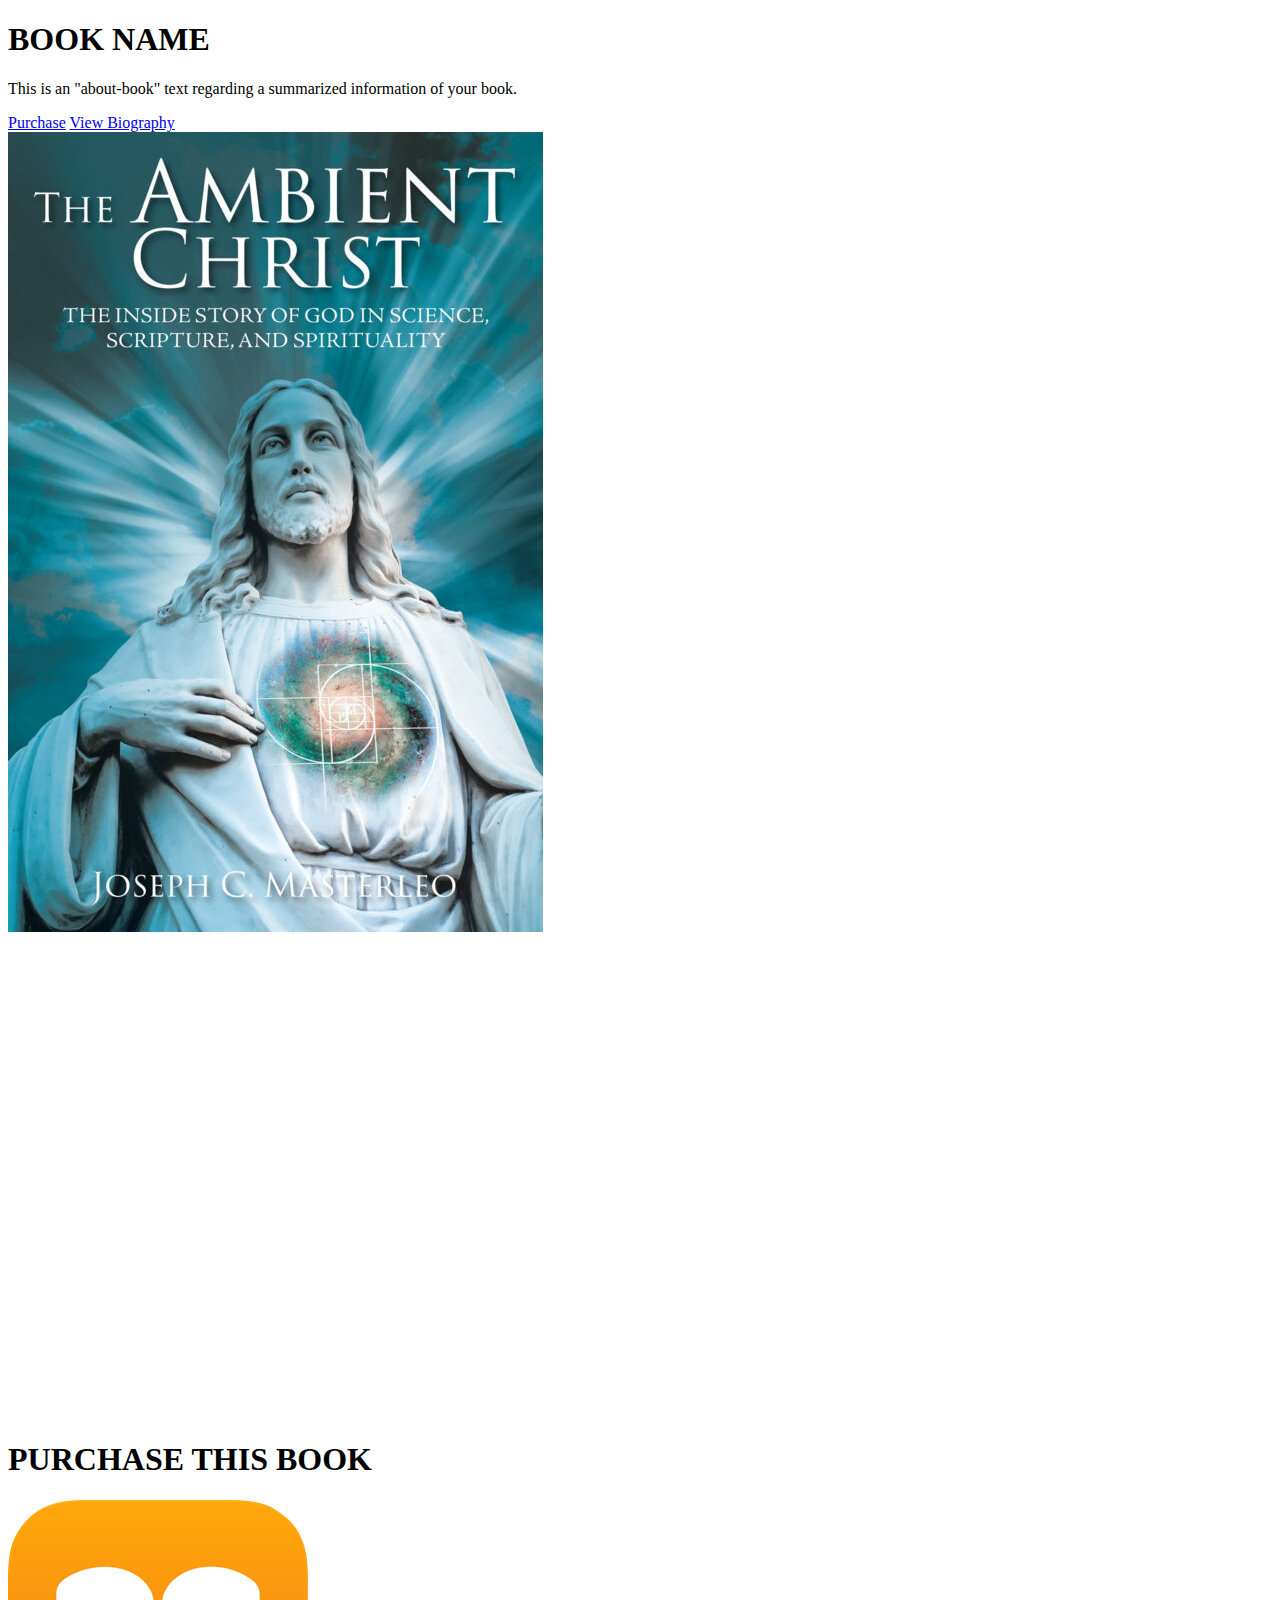
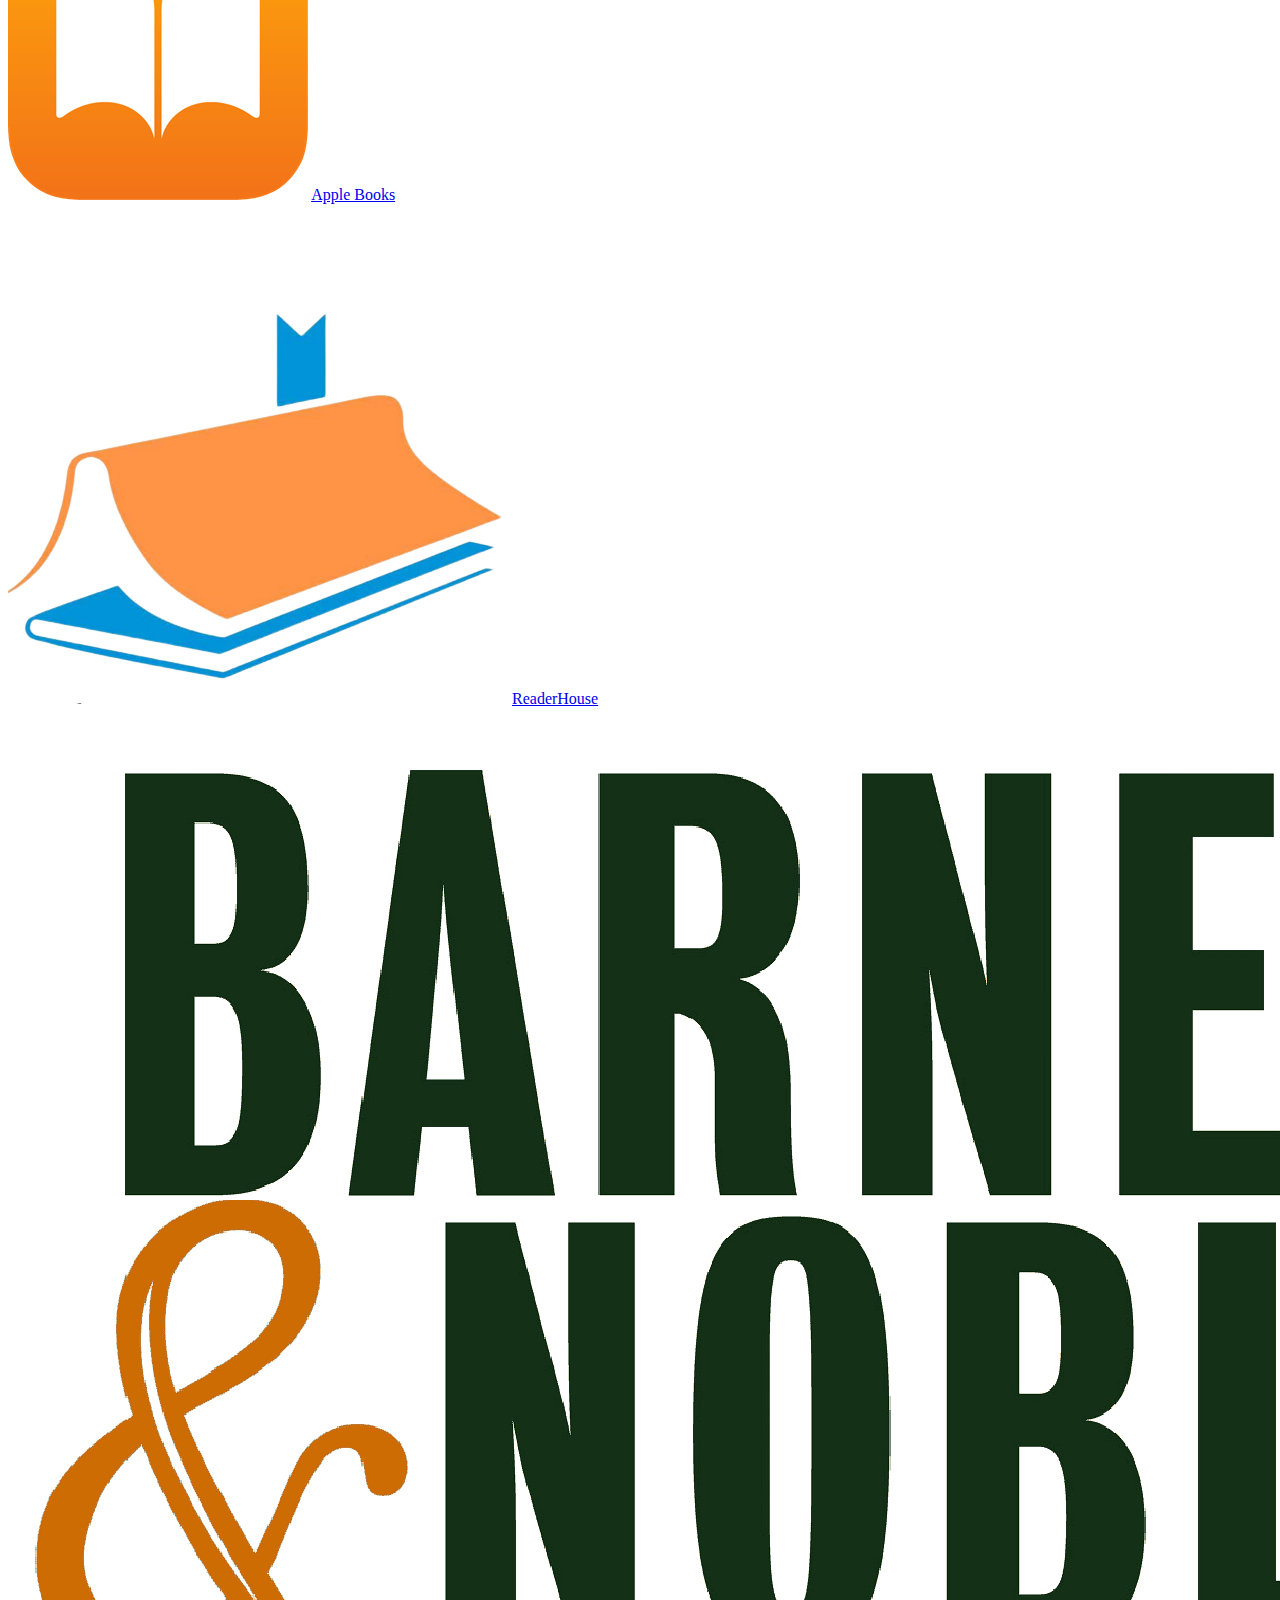
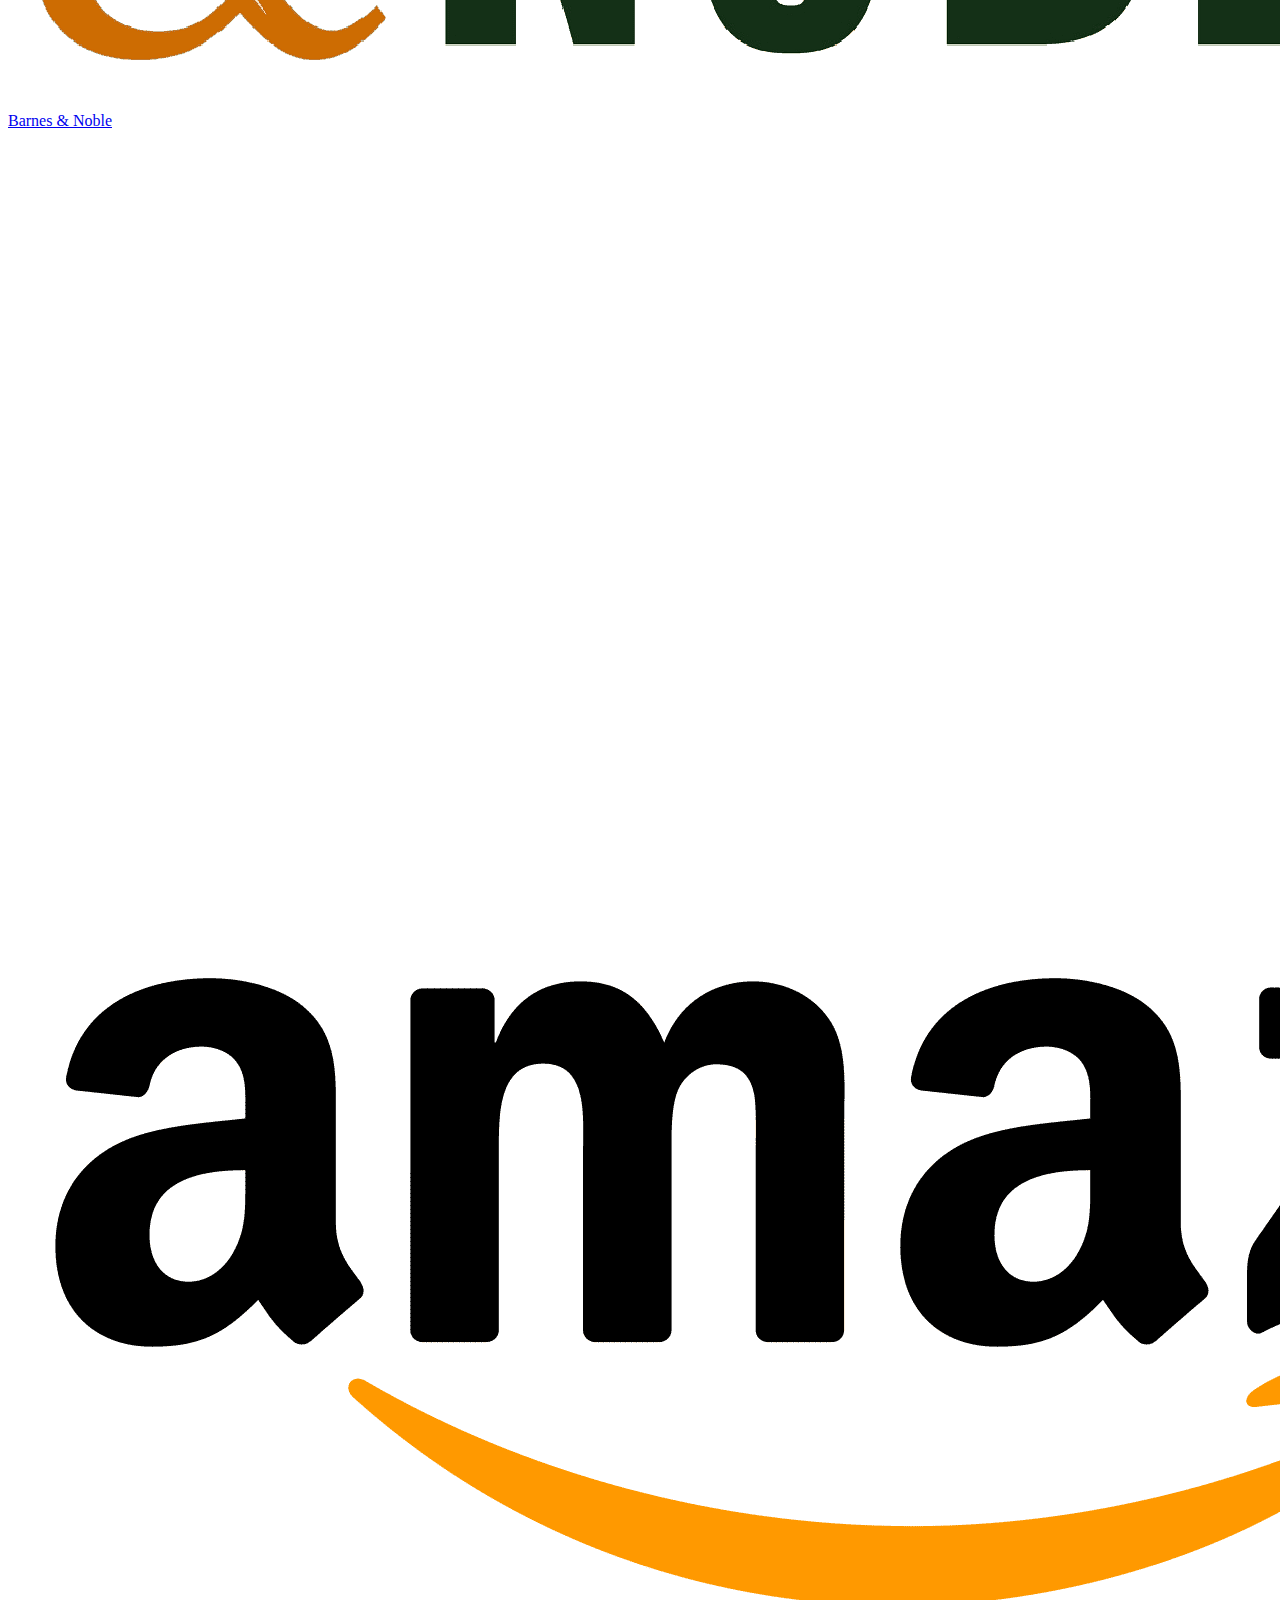
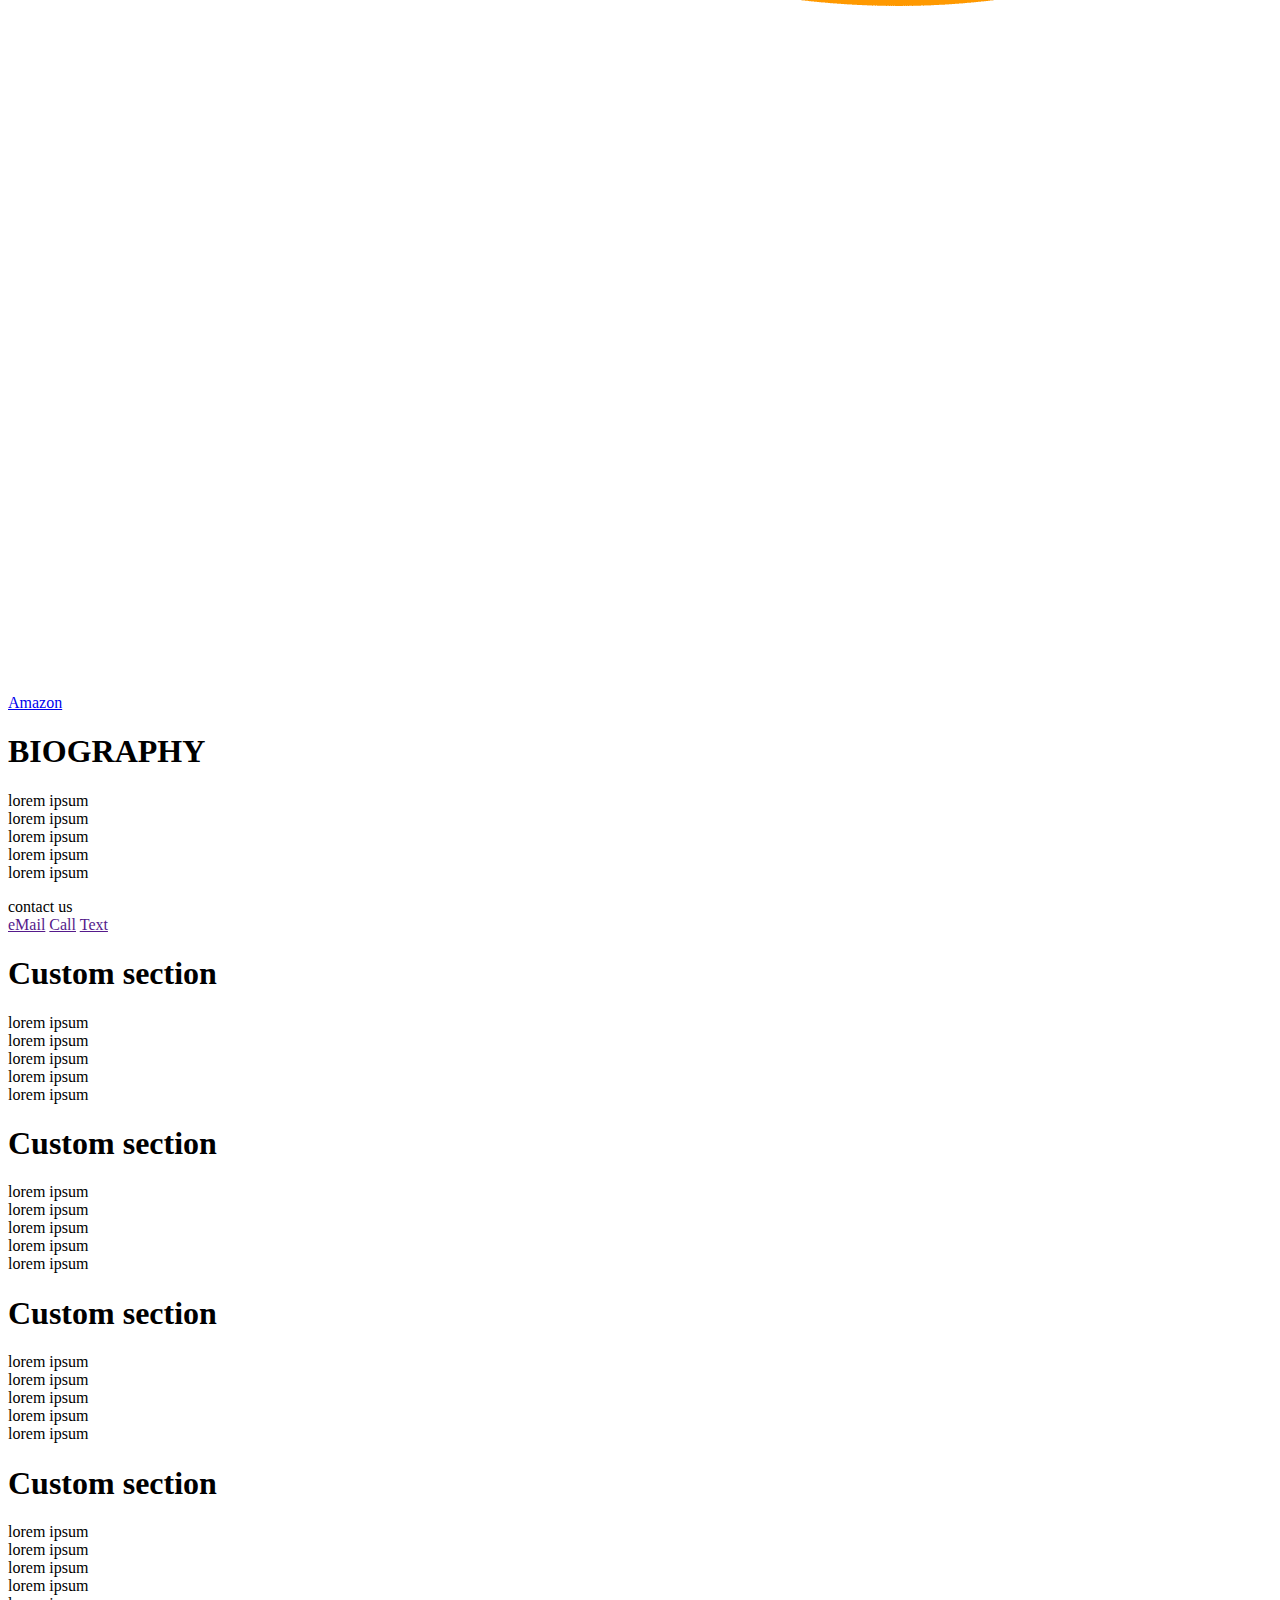
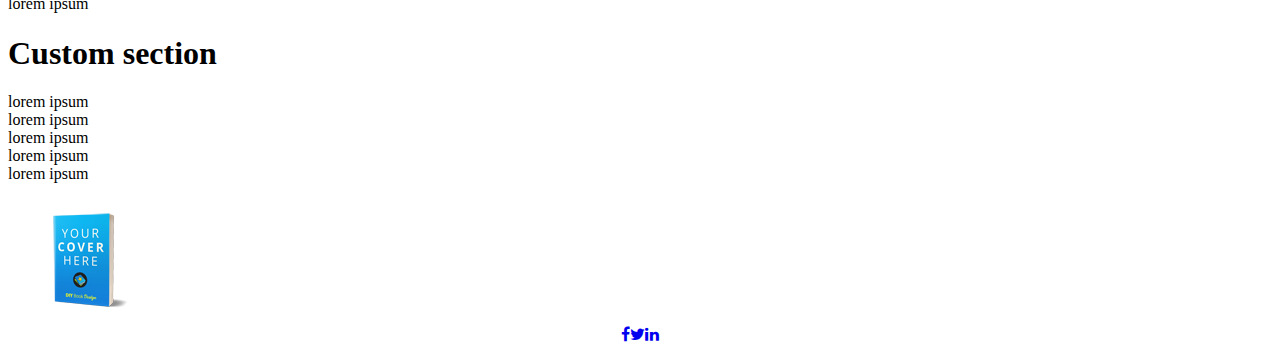
==== index.html @ dbe7cacd "commit" ====
<!DOCTYPE html>
<html lang="en">
<head>
    <meta charset="UTF-8">
    <meta name="viewport" content="width=device-width, initial-scale=1.0">
    <title>TEMPLATE 4</title>
    <meta name="HandheldFriendly" content="true"/>
    <meta name="MobileOptimized" content="320"/>

    <meta name="description"
    content="about">

    <link rel="apple-touch-icon" sizes="180x180" href="public/icons/apple-touch-icon.png">
    <link rel="apple-touch-startup-image" href="public/img/white-banner.png">
    <link rel="icon" type="image/png" sizes="32x32" href="public/icons/favicon-32x32.png">
    <link rel="icon" type="image/png" sizes="16x16" href="public/icons/favicon-16x16.png">
    <link rel="manifest" href="public/icons/site.webmanifest">
    <link rel="shortcut icon" href="public/icons/favicon.ico">
    <meta name="msapplication-TileColor" content="#da532c">
    <meta name="msapplication-config" content="public/icons/browserconfig.xml">
    <meta name="theme-color" content="#ffffff">
    
    <script type="text/javascript" src="https://cdnjs.cloudflare.com/ajax/libs/jquery/3.1.0/jquery.min.js"></script>
    <link rel="stylesheet" href="https://cdn.jsdelivr.net/npm/swiper@9/swiper-bundle.min.css" />
    <link href="public/css/bootstrap.min.css" rel="stylesheet">
    <link rel="stylesheet" href="https://cdnjs.cloudflare.com/ajax/libs/font-awesome/4.7.0/css/font-awesome.min.css">
    <link rel="stylesheet" href="public/css/styles.css">
</head>
<body>
    <header>
        <div class="about-book">
            <h1>BOOK NAME</h1>
            <p>This is an "about-book" text regarding a summarized information of your book.</p>
            <div class="header-links">
                <a href="#purchase" class="header-link">Purchase</a>
                <a href="#biography" class="header-link">View Biography</a>
            </div>
        </div>
        <img src="public/img/2D-Book.png" alt="3D Book Image">
    </header>
    <div class="video-section">
        <iframe width="1351" height="480" src="https://www.youtube.com/embed/hztMZEZM7vQ" title="Trailer" frameborder="0" allow="accelerometer; autoplay; clipboard-write; encrypted-media; gyroscope; picture-in-picture; web-share" allowfullscreen></iframe>
    </div>
    <div class="purchase-section" id="purchase">
        <h1>PURCHASE THIS BOOK</h1>
        <div class="purchase-methods">
            <div class="method">
                <img src="public/img/apple-books-app-icon.png" alt="">
                <a href="https://books.apple.com/us/book/the-ambient-christ/id1567638759">Apple Books</a>
            </div>
            <div class="method">
                <img src="public/img/readerhouse-icon.png" alt="">
                <a href="https://readerhouse.com/product/the-ambient-christ/">ReaderHouse</a>
            </div>
            <div class="method">
                <img src="public/img/barnes-and-noble-icon.png" alt="">
                <a href="https://www.barnesandnoble.com/w/the-ambient-christ-joseph-c-masterleo/1144300253;jsessionid=6CC1BB3A624BE51998AE383E6BAFE084.prodny_store01-atgap15?ean=9781098042455">Barnes & Noble</a>
            </div>
            <div class="method">
                <img src="public/img/Amazon-Kindle-logo.png" alt="">
                <a href="https://www.amazon.com/Ambient-Christ-Science-Scripture-Spirituality-ebook/dp/B094YSSRW8/ref=mp_s_a_1_1?keywords=9781098042462&qid=1699734852&sr=8-1">Amazon</a>
            </div>
        </div>
    </div>
    <div class="custom-section" id="biography">
        <h1>BIOGRAPHY</h1>
        <p>
        lorem ipsum
        <br> lorem ipsum
        <br> lorem ipsum
        <br> lorem ipsum
        <br> lorem ipsum
        </p>
        <span>contact us</span>
        <div class="contact-buttons">
            <a href="" class="button">eMail</a>
            <a href="" class="button">Call</a>
            <a href="" class="button">Text</a>
        </div>
    </div>
    <div class="custom-section">
        <h1>Custom section</h1>
        <p>
        lorem ipsum
        <br> lorem ipsum
        <br> lorem ipsum
        <br> lorem ipsum
        <br> lorem ipsum
        </p>
    </div>
    <div class="custom-section">
        <h1>Custom section</h1>
        <p>
        lorem ipsum
        <br> lorem ipsum
        <br> lorem ipsum
        <br> lorem ipsum
        <br> lorem ipsum
        </p>
    </div>
    <div class="custom-section">
        <h1>Custom section</h1>
        <p>
        lorem ipsum
        <br> lorem ipsum
        <br> lorem ipsum
        <br> lorem ipsum
        <br> lorem ipsum
        </p>
    </div>
    <div class="custom-section">
        <h1>Custom section</h1>
        <p>
        lorem ipsum
        <br> lorem ipsum
        <br> lorem ipsum
        <br> lorem ipsum
        <br> lorem ipsum
        </p>
    </div>
    <div class="custom-section">
        <h1>Custom section</h1>
        <p>
        lorem ipsum
        <br> lorem ipsum
        <br> lorem ipsum
        <br> lorem ipsum
        <br> lorem ipsum
        </p>
    </div>
    <footer>
        <img src="public/img/3D-Book.png" alt="footer 3d book">
        <div style="text-align: center; display: flex; flex-wrap: wrap; align-items: center; justify-content: center; width: 100%;">
            <a href="facebook link" class="icon-button facebook" target=”_blank”><i class="fa fa-facebook"></i><span></span></a>
            <a href="twitter link" class="icon-button twitter" target=”_blank”><i class="fa fa-twitter"></i><span></span></a>
            <a href="linkedin link" class="icon-button facebook"><i class="fa fa-linkedin"></i><span></span></a>
        </div>
    </footer>
</body>
</html>
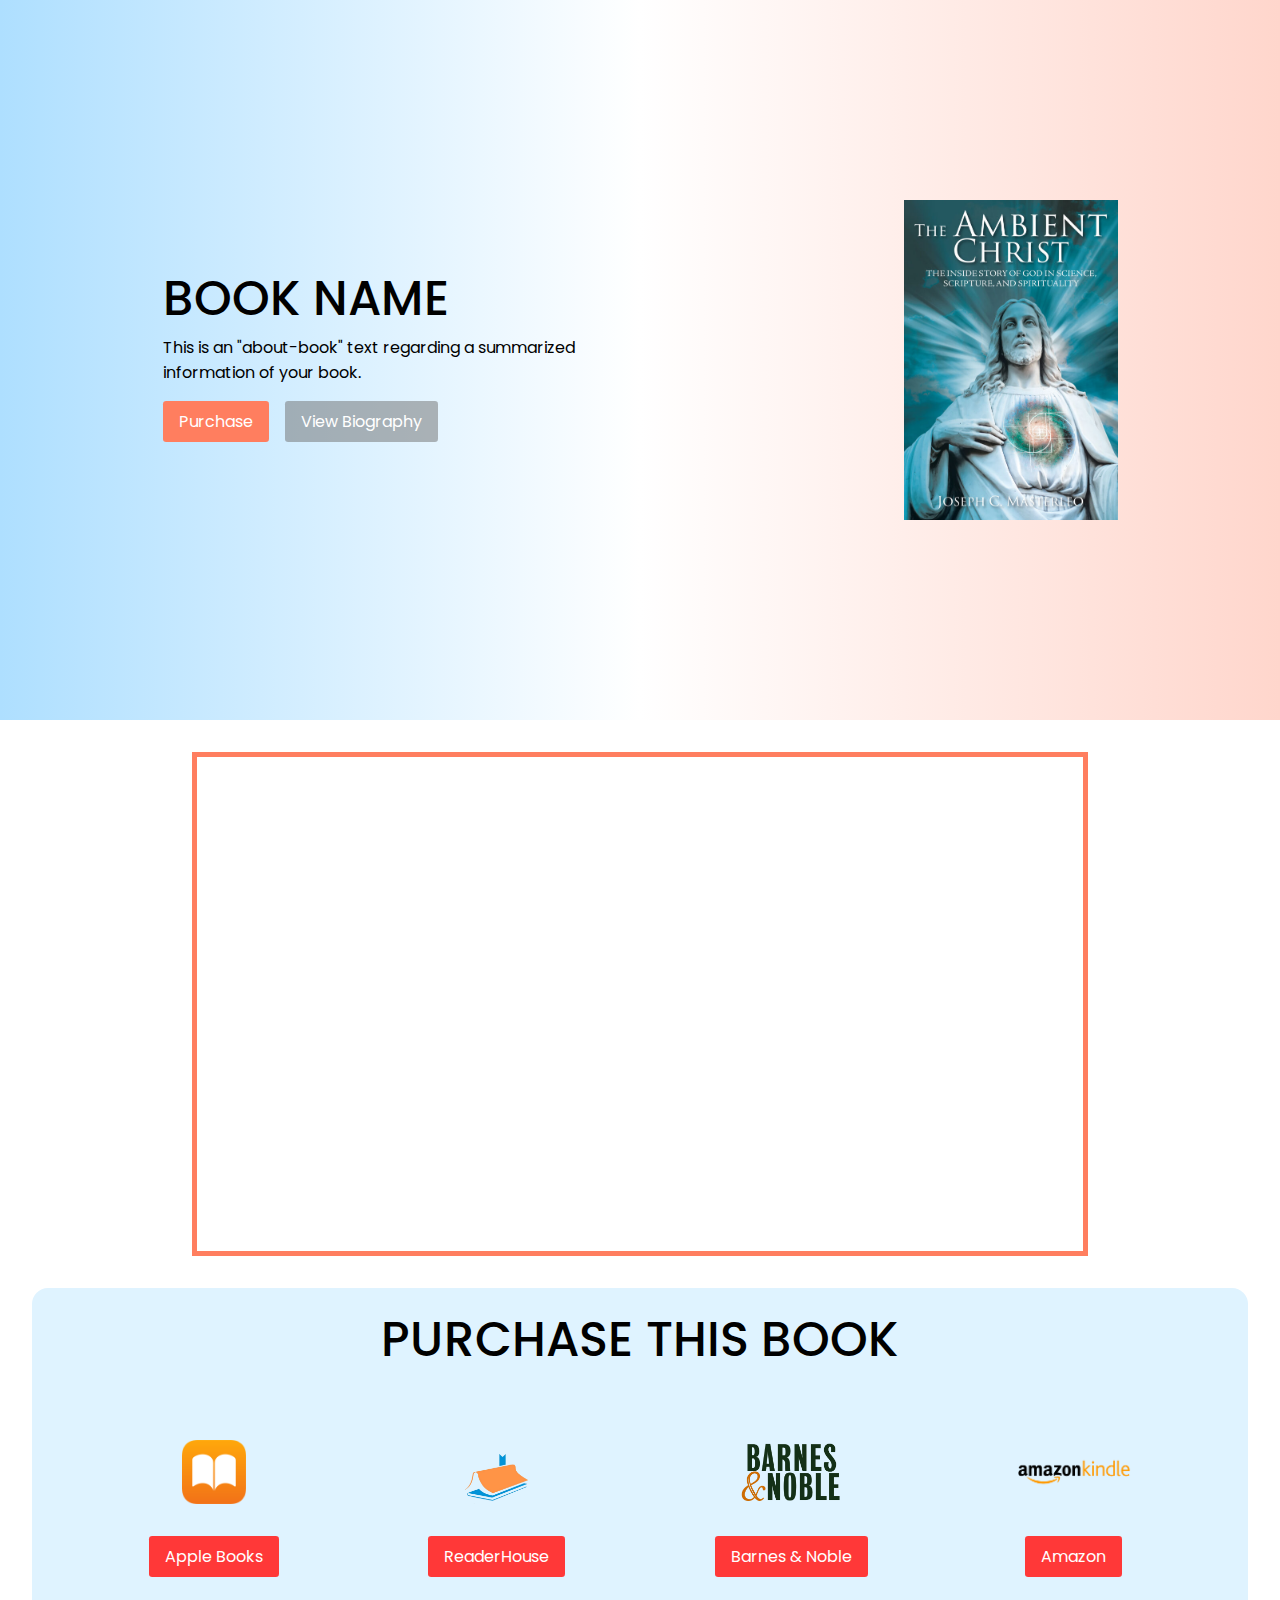
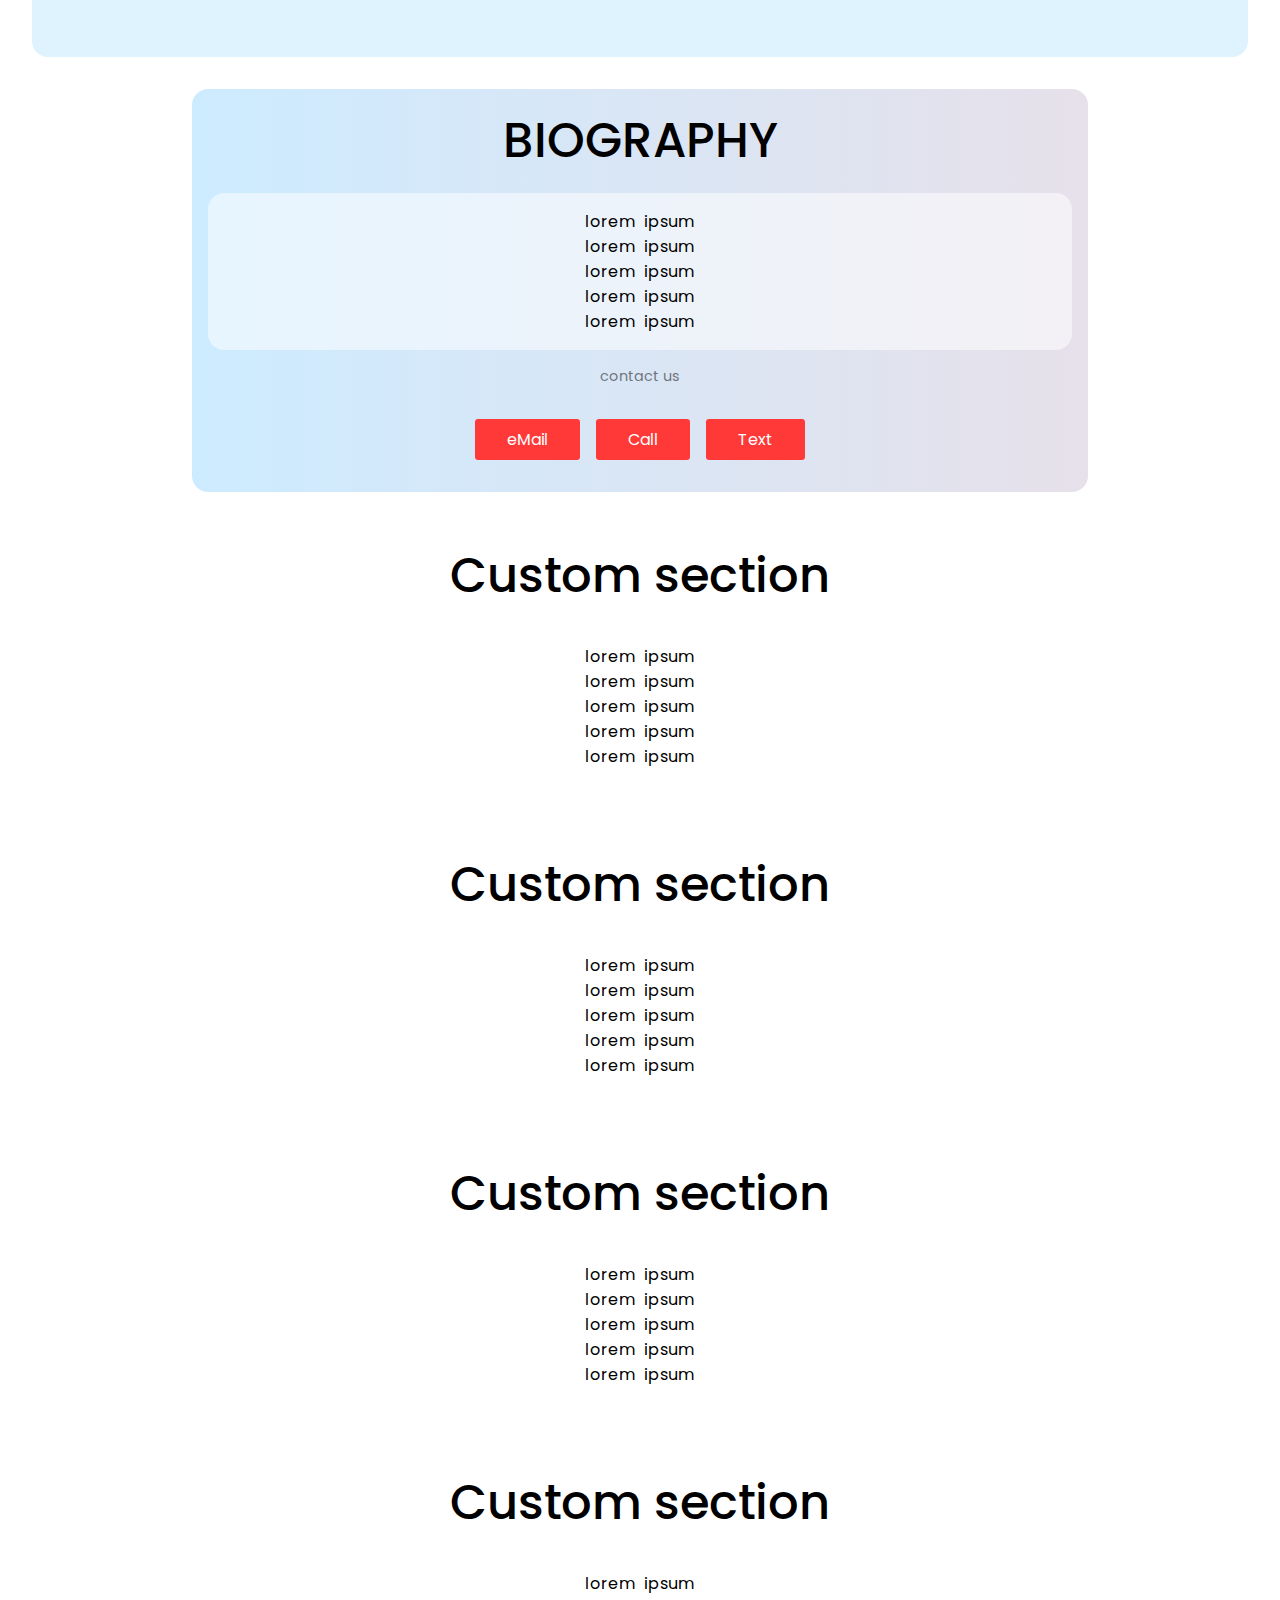
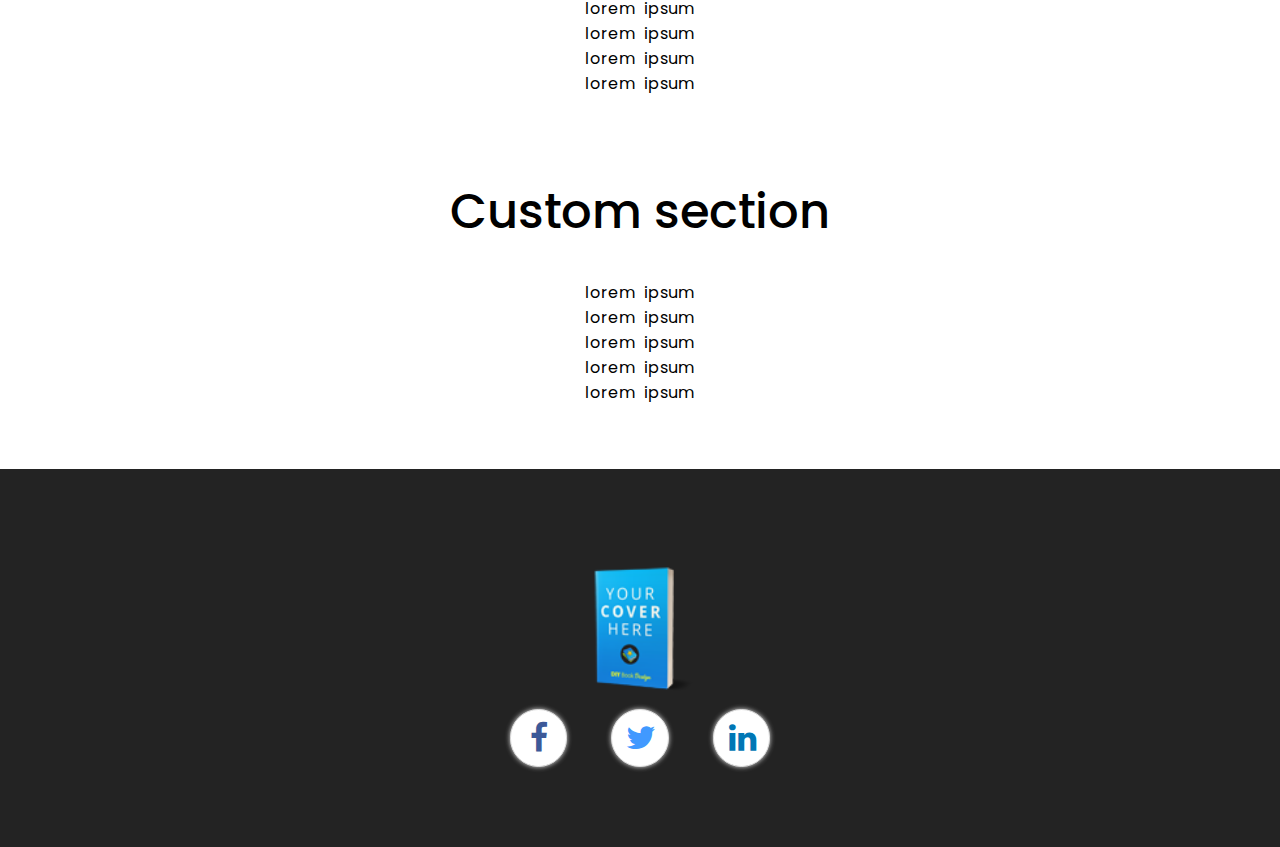
==== commit 1373727e: "Commit : changed linkedin button color" ====
--- a/index.html
+++ b/index.html
@@ -24,7 +24,7 @@
     <link rel="stylesheet" href="https://cdn.jsdelivr.net/npm/swiper@9/swiper-bundle.min.css" />
     <link href="public/css/bootstrap.min.css" rel="stylesheet">
     <link rel="stylesheet" href="https://cdnjs.cloudflare.com/ajax/libs/font-awesome/4.7.0/css/font-awesome.min.css">
-    <link rel="stylesheet" href="public/css/styles.css">
+    <link rel="stylesheet" href="public/css/style.css">
 </head>
 <body>
     <header>
@@ -133,7 +133,7 @@
         <div style="text-align: center; display: flex; flex-wrap: wrap; align-items: center; justify-content: center; width: 100%;">
             <a href="facebook link" class="icon-button facebook" target=”_blank”><i class="fa fa-facebook"></i><span></span></a>
             <a href="twitter link" class="icon-button twitter" target=”_blank”><i class="fa fa-twitter"></i><span></span></a>
-            <a href="linkedin link" class="icon-button facebook"><i class="fa fa-linkedin"></i><span></span></a>
+            <a href="linkedin link" class="icon-button linkedin"><i class="fa fa-linkedin"></i><span></span></a>
         </div>
     </footer>
 </body>
--- a/public/css/style.css
+++ b/public/css/style.css
@@ -0,0 +1,346 @@
+@import url('https://fonts.googleapis.com/css2?family=Poppins:ital,wght@0,100;0,200;0,300;0,400;0,500;0,600;0,700;0,800;0,900;1,100;1,200;1,300;1,400;1,500;1,600;1,700;1,800;1,900&display=swap');
+
+* {
+    margin: 0;
+    padding: 0;
+    box-sizing: border-box;
+    border: 0;
+}
+
+html {
+    scroll-behavior: smooth;
+}
+
+body {
+    font-family: 'Poppins', sans-serif;
+    width: 100%;
+}
+h1 {
+    font-weight: 500;
+    font-size: 36pt;
+    text-align: center;
+}
+
+a {
+    text-decoration: none;
+    color: black;
+}
+
+/* header */
+
+header {
+    background: linear-gradient(to right, #aedfff, white, #ffd6cc);
+    min-height: 80vh;
+    display: flex;
+    justify-content: space-around;
+    align-items: center;
+    flex-wrap: wrap-reverse;
+    border-bottom: var(--main-color) 2px solid;
+    padding: 24pt;
+    overflow-x: hidden !important;
+}
+
+header h1 {
+    text-align: start;
+}
+
+header img {
+    height: 240.01pt;
+}
+
+header .about-book {
+    width: 360.01pt;
+}
+
+header .header-links {
+    display: flex;
+    flex-wrap: wrap;
+    gap: 12pt;
+    padding: 12pt 0;
+}
+
+header .header-links a {
+    color: white;
+    padding: 6pt 12pt;
+    background-color:#6d6d6d80;
+    border-radius: 2.4pt;
+    transition: 0.1s;
+}
+
+header .header-links a:hover {
+    opacity: 90%;
+}
+
+header .header-links a:first-child {
+    background-color: #ff7e5f;
+}
+
+
+/* video section */
+
+.video-section {
+    position: relative;
+    padding-bottom: 39.375%;
+    width: 70%;
+    margin: 24pt auto;
+}
+
+iframe {
+    position: absolute;
+    top: 0;
+    left: 0;
+    width: 100%;
+    height: 100%;
+    border: #ff7e5f 5px solid;
+}
+
+/* purchase section */
+.purchase-section {
+    background-color: #dff3ff;
+    border-radius: 12pt;
+    width: 95%;
+    margin: auto;
+    display: flex;
+    flex-direction: column;
+    align-items: center;
+    justify-content: center;
+    padding: 12pt;
+}
+
+.purchase-methods {
+    display: flex;
+    flex-wrap: wrap;
+    gap: 12pt;
+    width: 100%;
+    justify-content: space-evenly;
+    margin: 24pt 0;
+}
+
+.purchase-methods .method {
+    display: flex;
+    flex-direction: column;
+    gap: 24pt;
+    justify-content: end;
+    align-items: center;
+    padding: 24pt;
+    border-radius: 12pt;
+}
+
+.purchase-methods img {
+    height: 48pt;
+    object-fit: cover;
+}
+
+.purchase-methods a {
+    color: white;
+    padding: 6pt 12pt;
+    background-color:#ff3838;
+    border-radius: 2.4pt;
+    transition: 0.1s;
+}
+
+.purchase-methods a:hover {
+    opacity: 90%;
+}
+
+/* biography section */
+
+#biography {
+    background: linear-gradient(to right, #cdebff, #ffb8b894, #4681ffc2);
+	background-size: 400% 400%;
+	animation: gradient 10s ease infinite;
+}
+
+@keyframes gradient {
+    0% {
+        background-position: 0% 50%;
+    }
+    50% {
+        background-position: 100% 50%;
+    }
+    100% {
+        background-position: 0% 50%;
+    }
+}
+/* custom sections */
+
+.custom-section {
+    position: relative;
+    border-radius: 12pt;
+    text-align: center;
+    width: 70%;
+    margin: 24pt auto;
+    padding: 12pt;
+    display: flex;
+    flex-direction: column;
+    gap: 12pt;
+    color: #000000;
+    
+}
+
+
+
+.custom-section p {
+    background-color: #ffffff85;
+    padding: 12pt;
+    border-radius: 12pt;
+    word-spacing: 2.4pt;
+    letter-spacing: 0.6pt;
+    font-size: 12pt;
+}
+
+.custom-section span {
+    opacity: 50%;
+    font-size: 10.8pt;
+}
+
+.custom-section .contact-buttons {
+    display: flex;
+    flex-wrap: wrap;
+    gap: 12pt;
+    padding: 12pt 0;
+    justify-content: center;
+}
+
+.custom-section .contact-buttons a {
+    color: white;
+    padding: 6pt 24pt;
+    background-color:#ff3838;
+    border-radius: 2.4pt;
+    transition: 0.1s;
+}
+
+.custom-section .contact-buttons a:hover {
+    opacity: 90%;
+}
+
+/* footer */
+footer {
+    background-color: #000000dc;
+    color: white;
+    display: flex;
+    justify-content: space-around;
+    flex-wrap: wrap;
+    align-items: center;
+    padding: 60pt 12pt;
+    width: 100%;
+}
+footer img {
+    height: 120pt;
+}
+/* footer a {
+    color: white;
+    color: white;
+    padding: 6pt 24pt;
+    background-color:#000000d8;
+    border-radius: 2.4pt;
+    transition: 0.1s;
+}
+footer a:hover {
+    opacity: 90%;
+} */
+
+.icon-button {
+    background-color: white;
+    border-radius: 43.2pt;
+    cursor: pointer;
+    display: inline-block;
+    font-size: 24pt;
+    height: 43.2pt;
+    line-height: 43.2pt;
+    margin: 0 22px;
+    position: relative;
+    text-align: center;
+    -webkit-user-select: none;
+       -moz-user-select: none;
+        -ms-user-select: none;
+            user-select: none;
+    width: 43.2pt;
+    border: 1px solid #ddd;
+    box-shadow: 0px 0px 5px #ddd;
+}
+
+/* Circle */
+.icon-button span {
+    border-radius: 0;
+    display: block;
+    height: 0;
+    left: 50%;
+    margin: 0;
+    position: absolute;
+    top: 50%;
+    -webkit-transition: all 0.3s;
+       -moz-transition: all 0.3s;
+         -o-transition: all 0.3s;
+            transition: all 0.3s;
+    width: 0;
+}
+.icon-button:hover span {
+    width: 43.2pt;
+    height: 43.2pt;
+    border-radius: 43.2pt;
+    margin: -21.6pt;
+}
+.twitter span {
+    background-color: #4099ff;
+}
+.facebook span {
+    background-color: #3B5998;
+}
+.google-plus span {
+    background-color: #db5a3c;
+}
+.linkedin span {
+    background-color: #0077b5;
+}
+
+/* Icons */
+.icon-button i {
+    background: none;
+    color: white;
+    height: 43.2pt;
+    left: 0;
+    line-height: 43.2pt;
+    position: absolute;
+    top: 0;
+    -webkit-transition: all 0.1s;
+       -moz-transition: all 0.1s;
+         -o-transition: all 0.1s;
+            transition: all 0.1s;
+    width: 43.2pt;
+    z-index: 10;
+}
+.icon-button .fa-twitter {
+    color: #4199ff;
+}
+.icon-button .fa-facebook {
+    color: #3c5998;
+}
+.icon-button .icon-google-plus {
+    color: #db5a3c;
+}
+.icon-button .fa-linkedin {
+    color: #0077b5;
+}
+.icon-button:hover .fa-twitter,
+.icon-button:hover .fa-facebook,
+.icon-button:hover .fa-linkedin,
+.icon-button:hover .icon-google-plus {
+    color: white;
+}
+
+/* mobile compability */
+@media screen and (max-width: 977px) {
+    header {
+        text-align: center;
+    }
+    .header-links {
+        justify-content: center;
+    }
+    header h1 {
+        text-align: center;
+    }
+    .custom-section {
+        width: 95%;
+    }
+}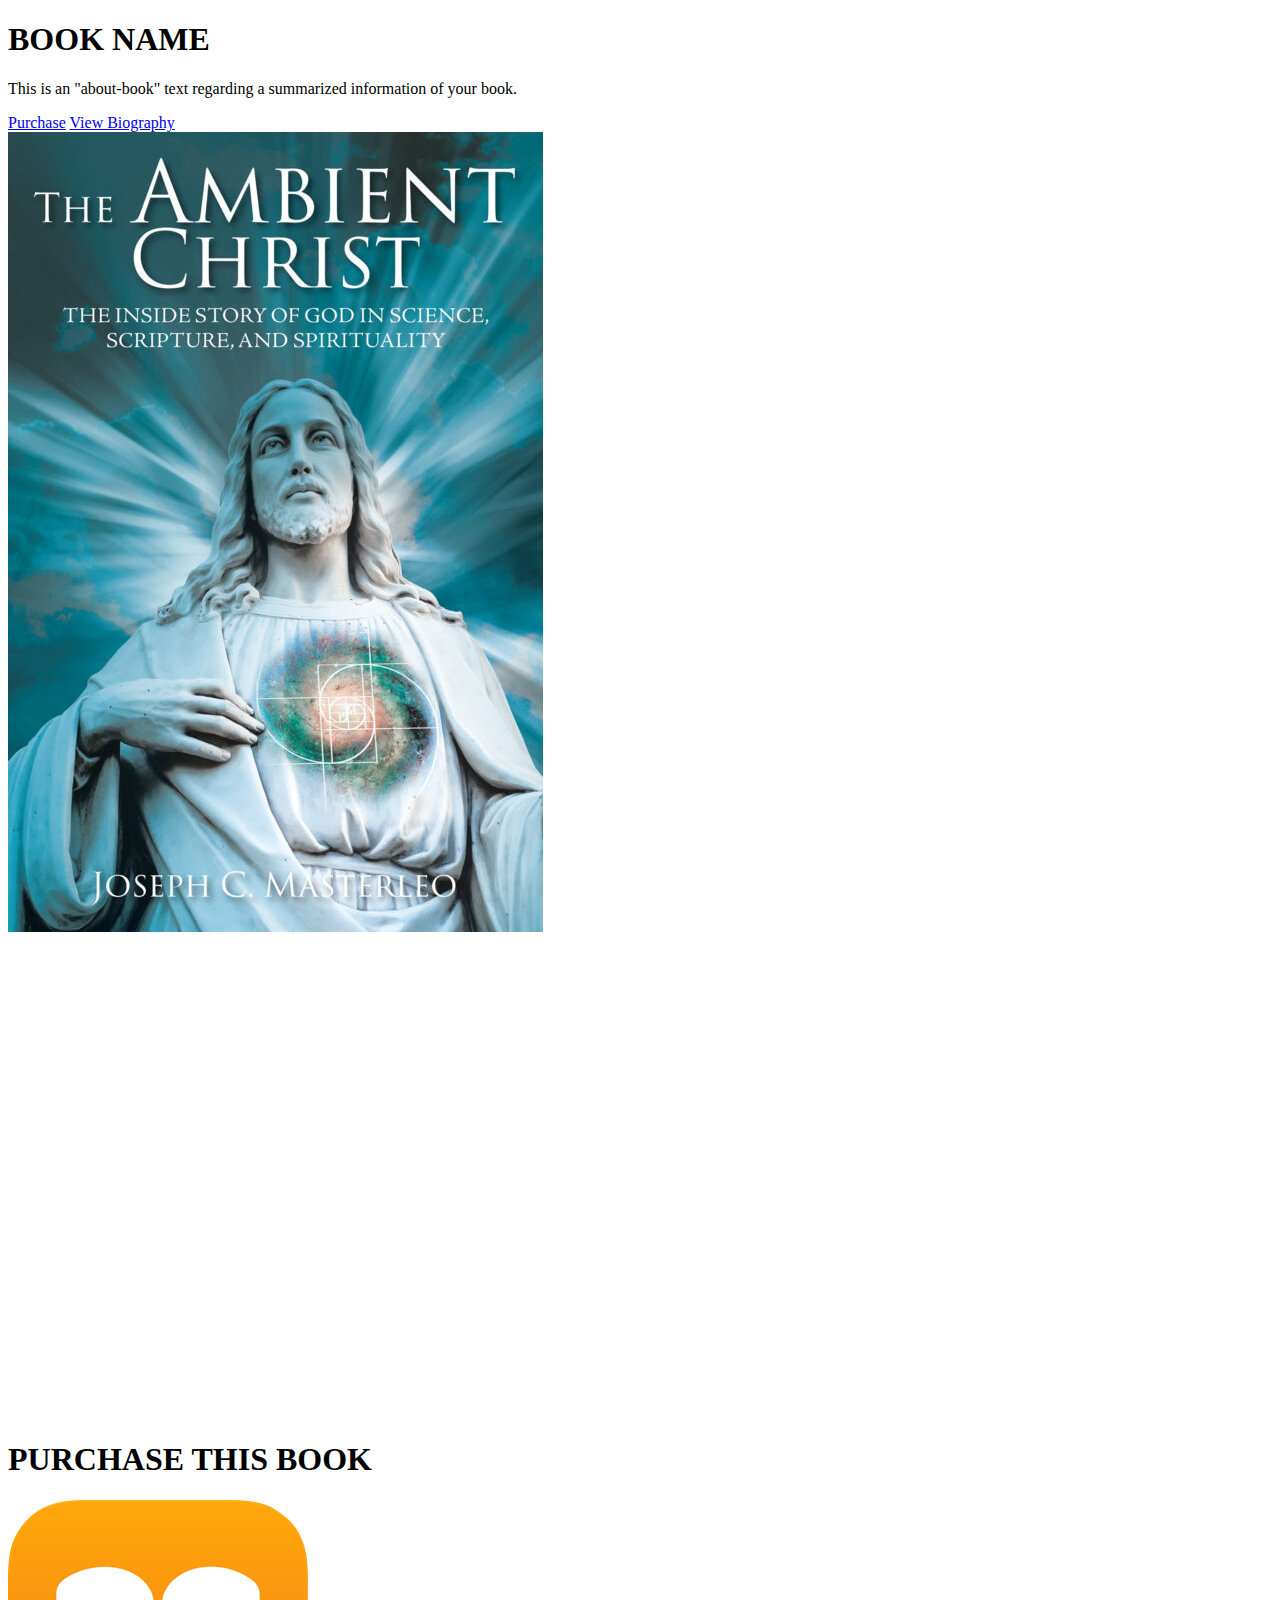
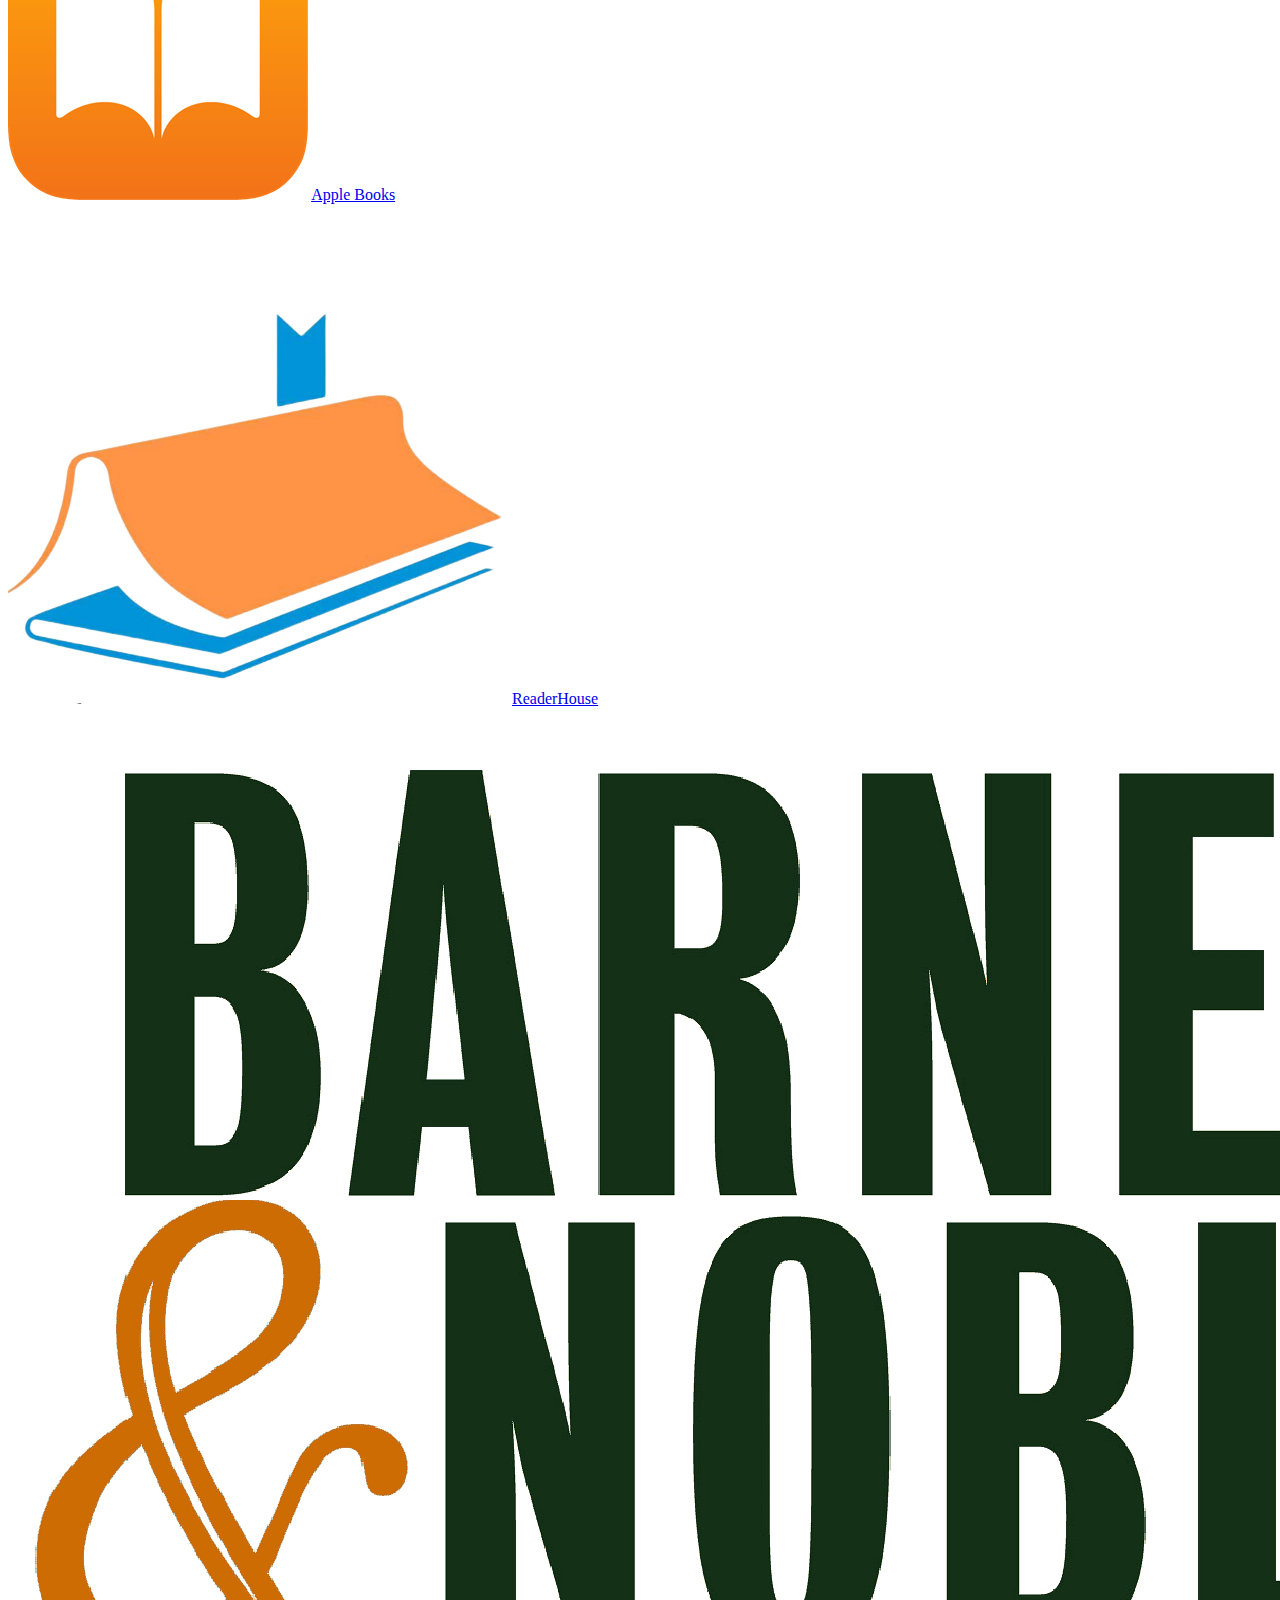
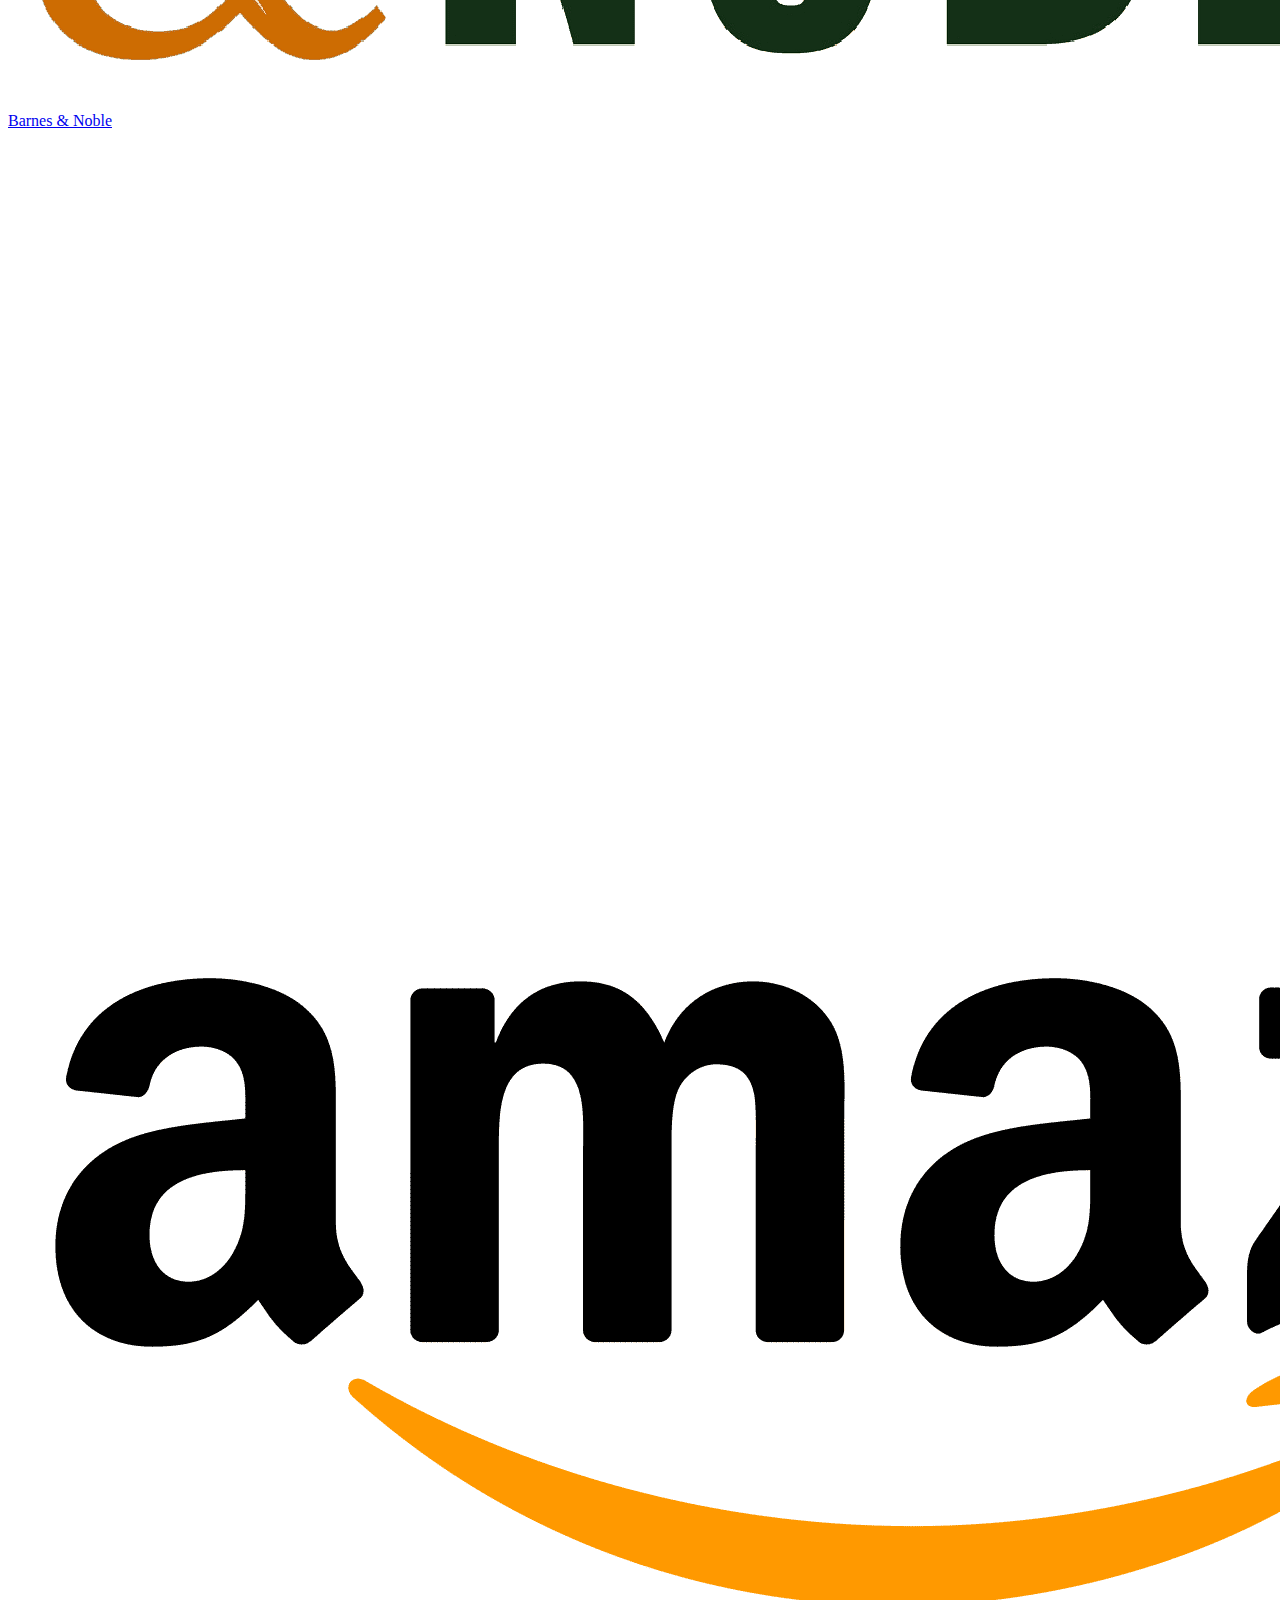
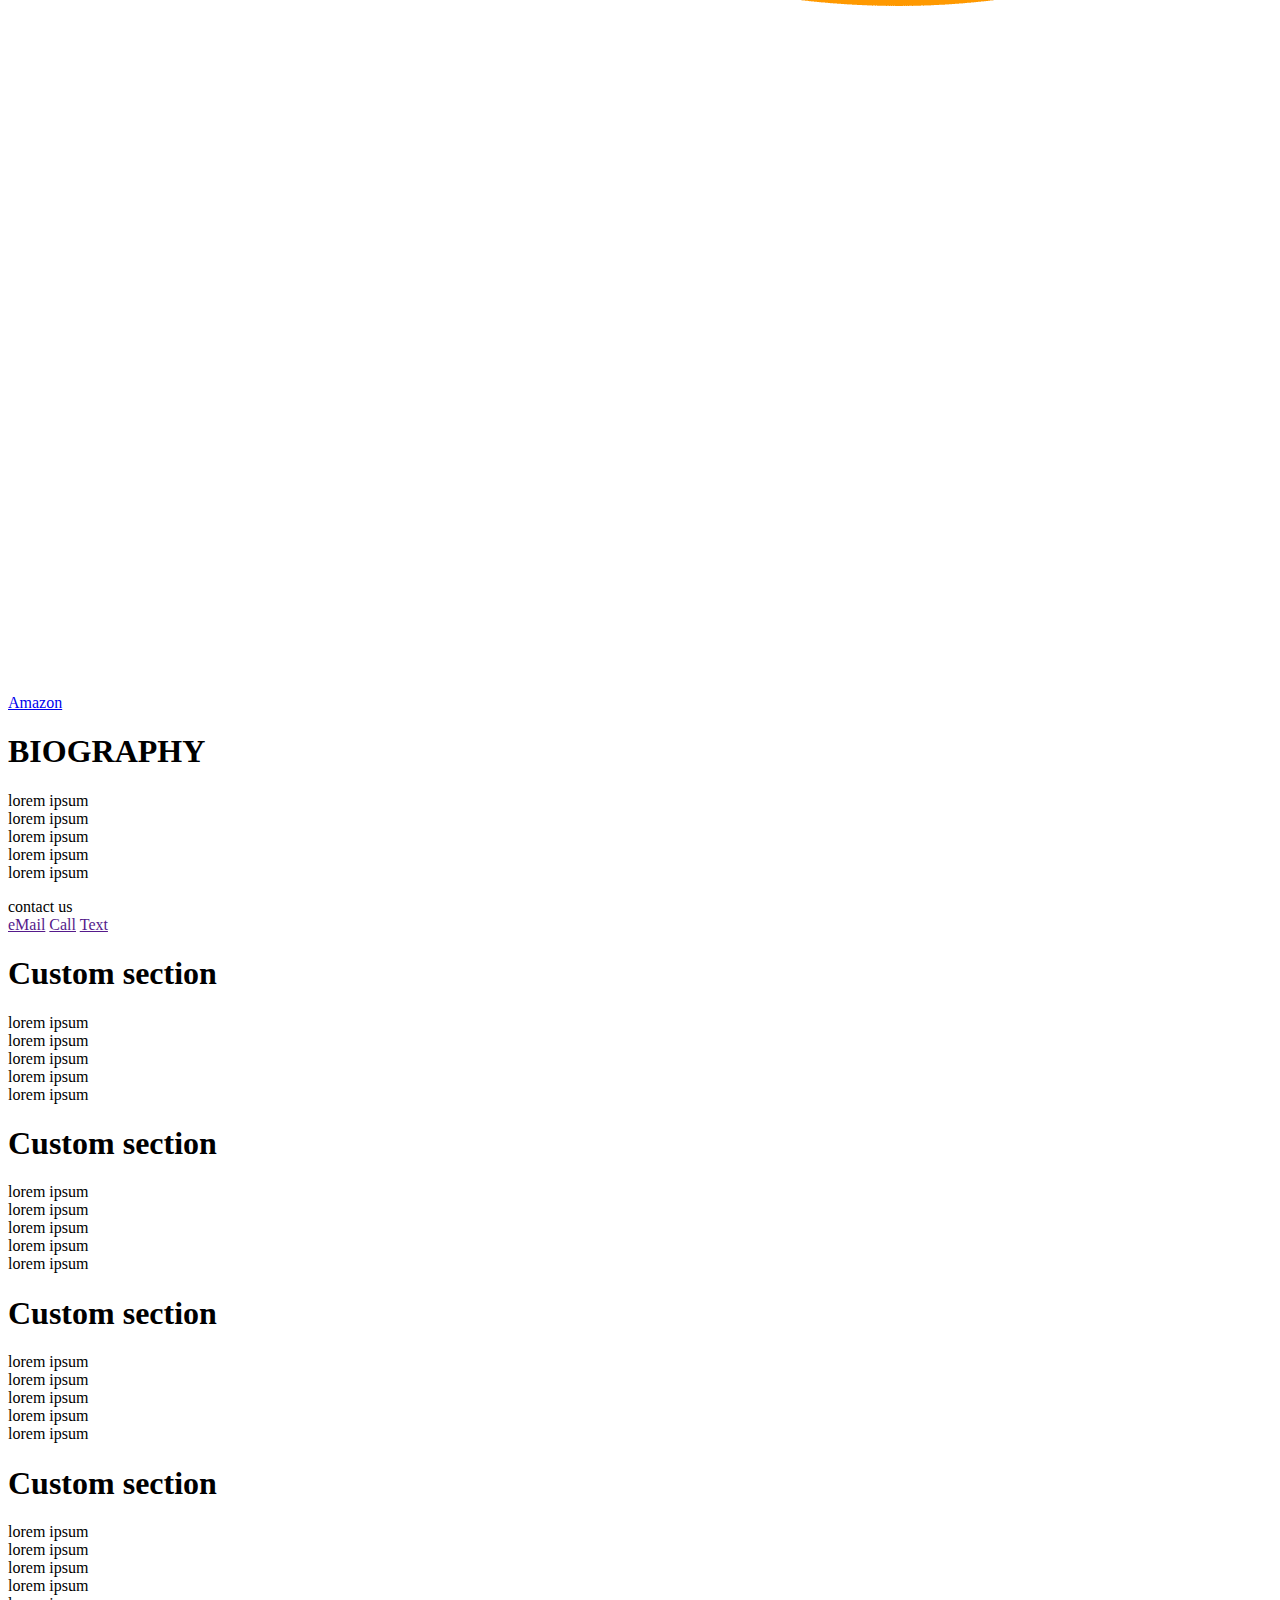
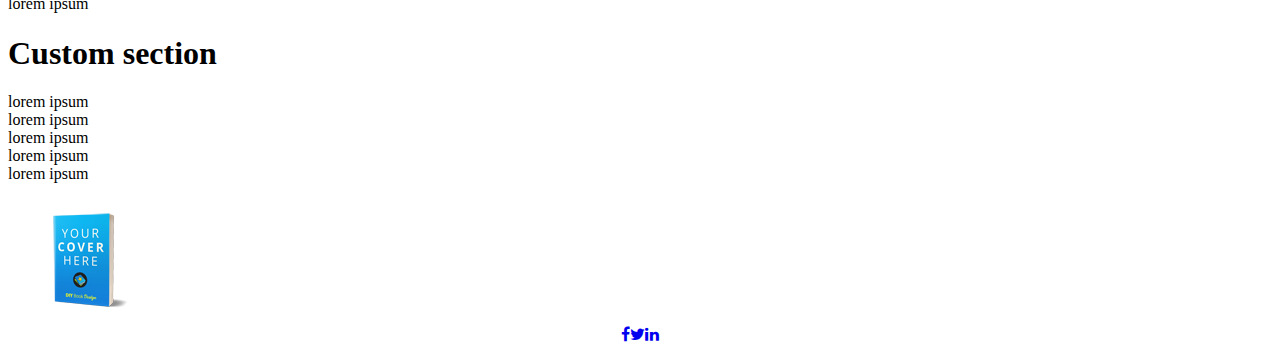
==== commit 375474ce: "Merge branch 'main' of https://github.com/chrismuha/website-template-4" ====
--- a/index.html
+++ b/index.html
@@ -24,7 +24,7 @@
     <link rel="stylesheet" href="https://cdn.jsdelivr.net/npm/swiper@9/swiper-bundle.min.css" />
     <link href="public/css/bootstrap.min.css" rel="stylesheet">
     <link rel="stylesheet" href="https://cdnjs.cloudflare.com/ajax/libs/font-awesome/4.7.0/css/font-awesome.min.css">
-    <link rel="stylesheet" href="public/css/style.css">
+    <link rel="stylesheet" href="public/css/styles.css">
 </head>
 <body>
     <header>
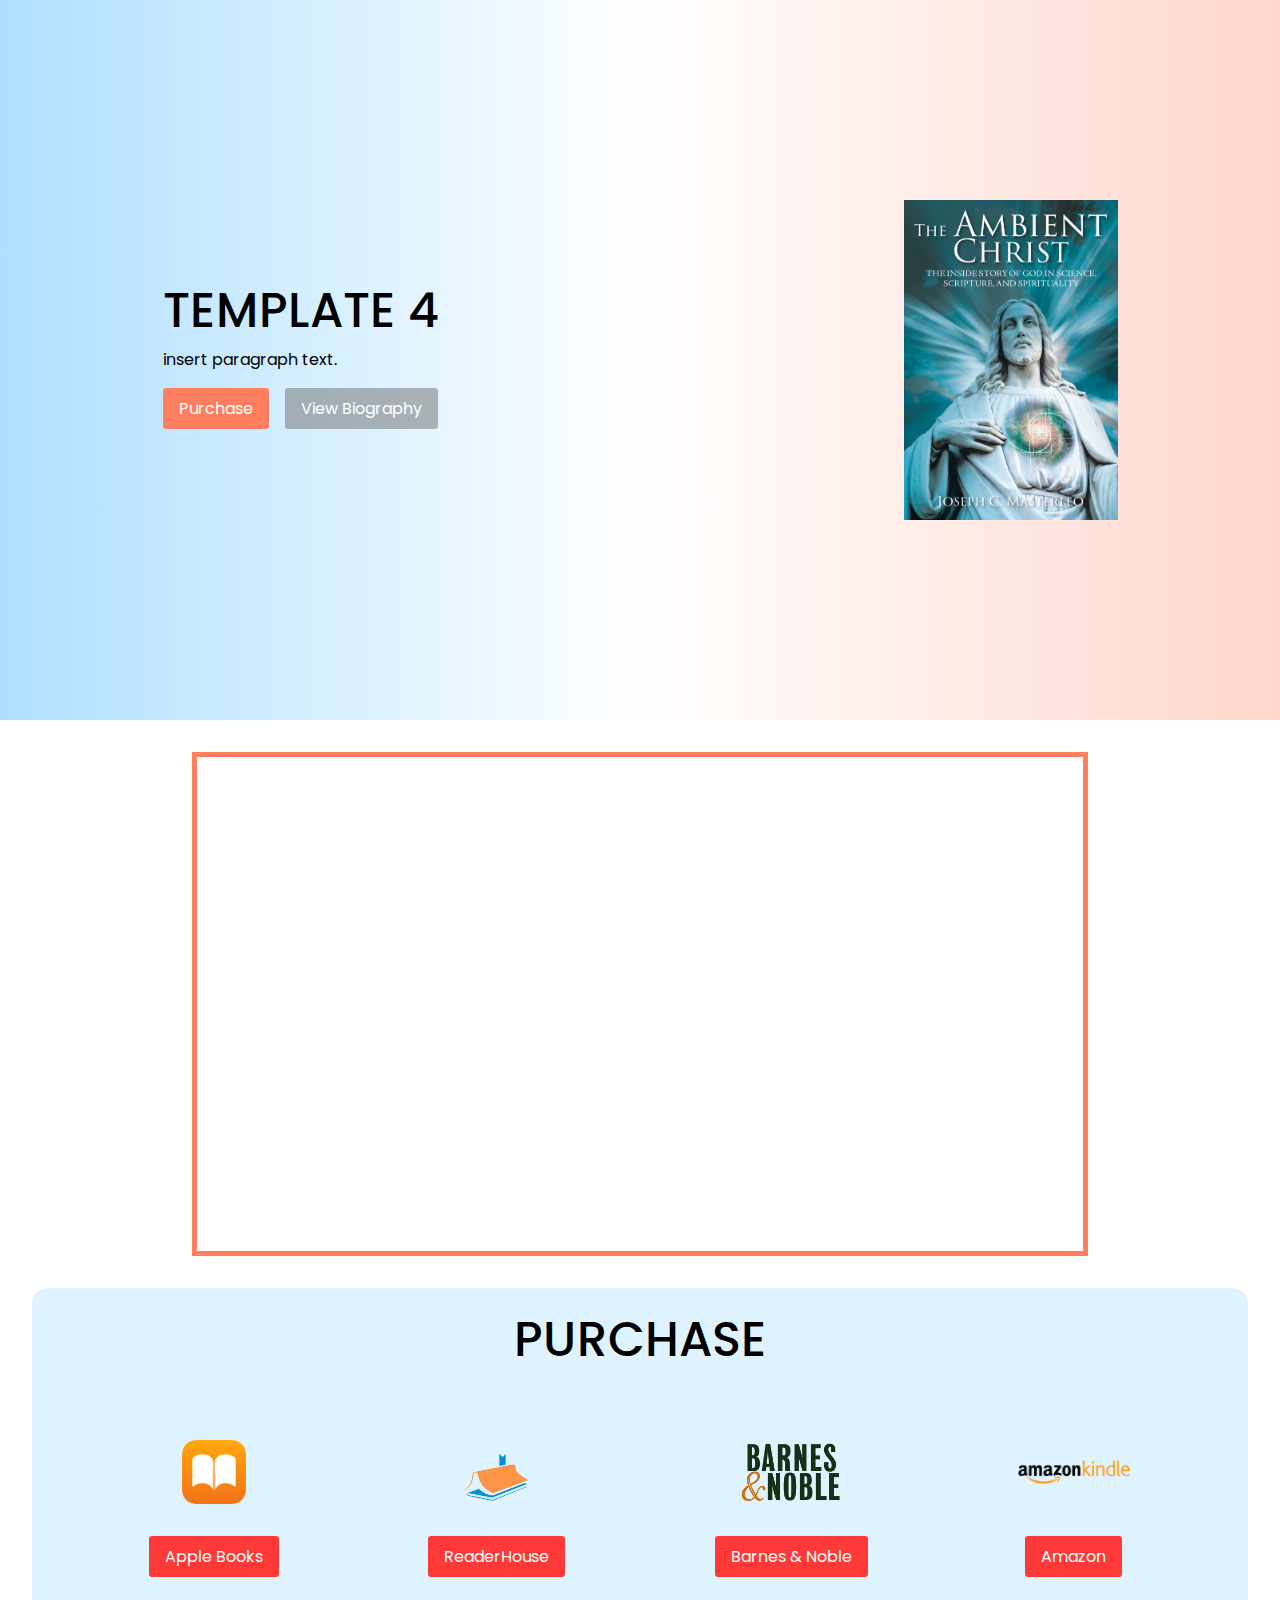
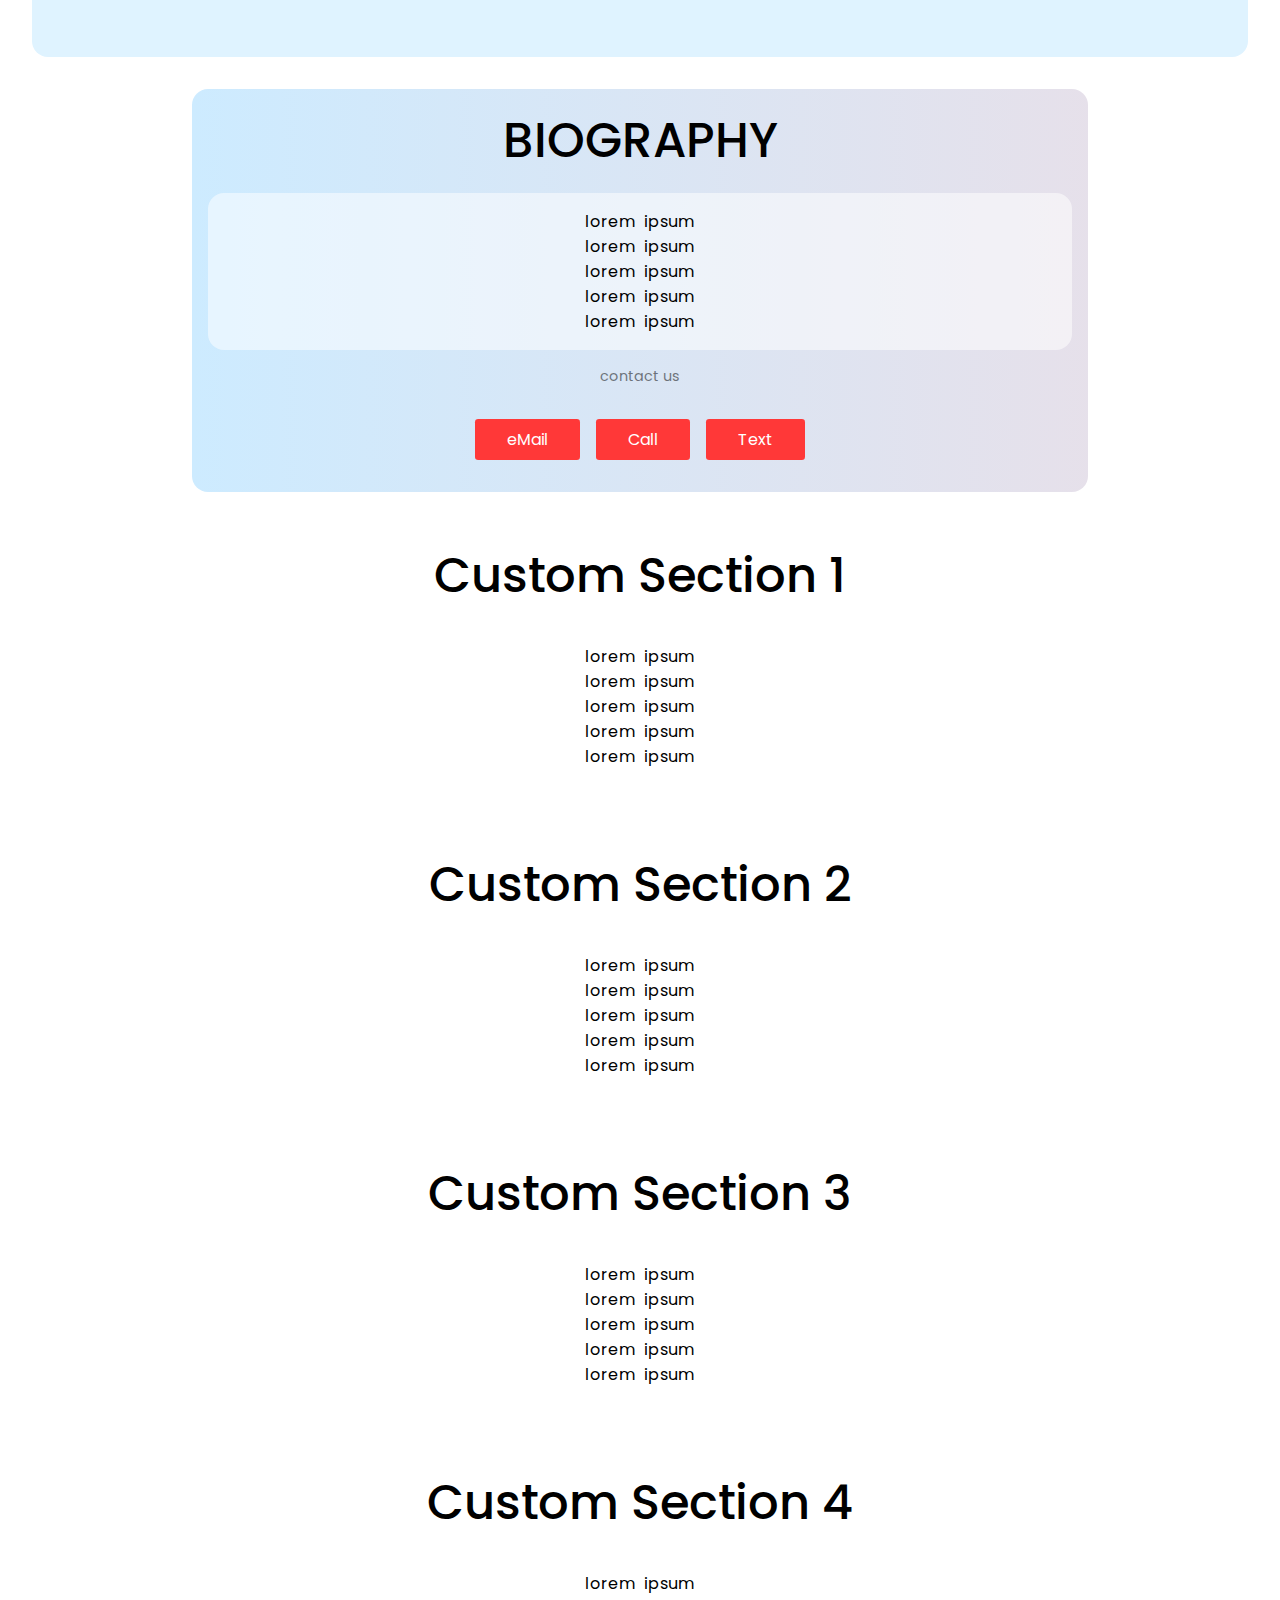
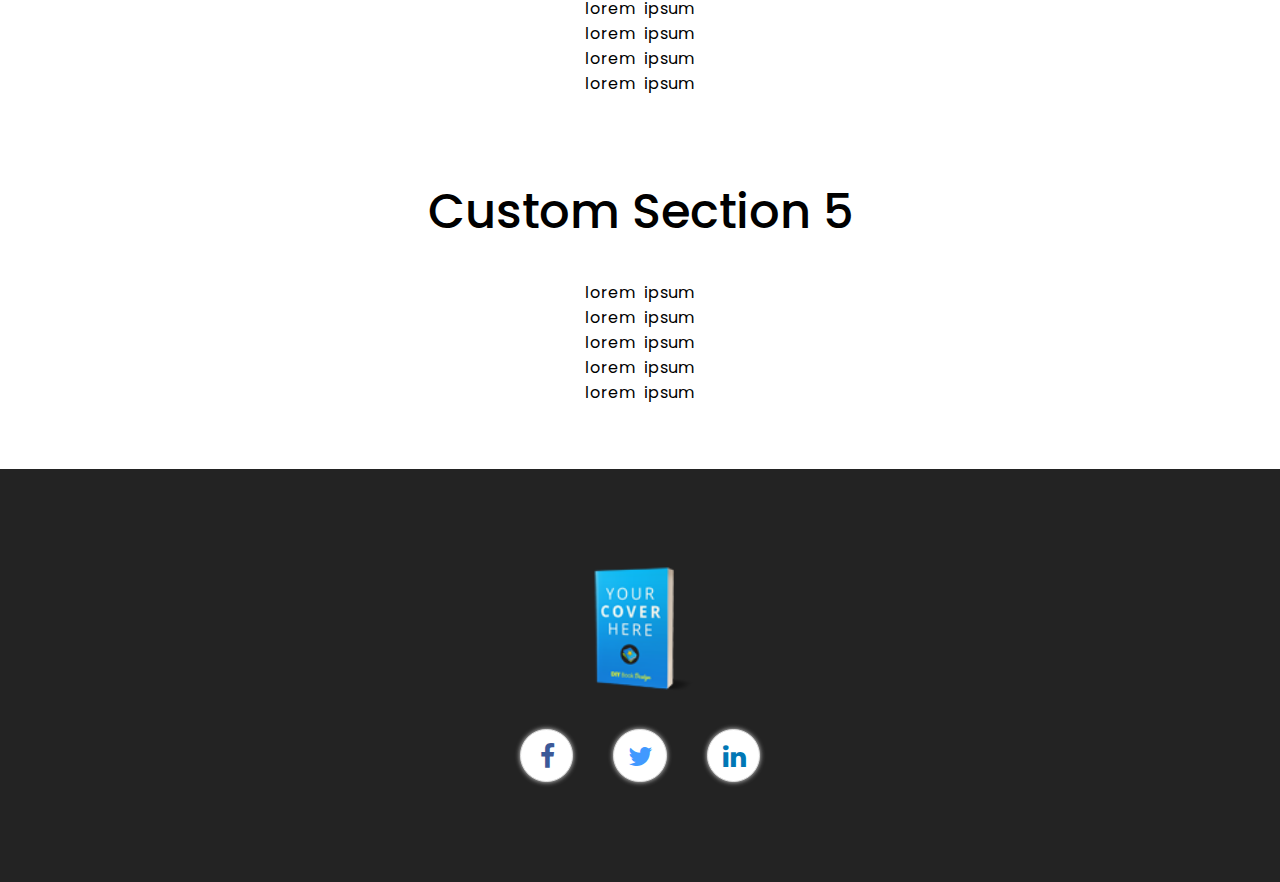
==== commit 3e0b0ef5: "commit" ====
--- a/index.html
+++ b/index.html
@@ -29,8 +29,8 @@
 <body>
     <header>
         <div class="about-book">
-            <h1>BOOK NAME</h1>
-            <p>This is an "about-book" text regarding a summarized information of your book.</p>
+            <h1>TEMPLATE 4</h1>
+            <p>insert paragraph text.</p>
             <div class="header-links">
                 <a href="#purchase" class="header-link">Purchase</a>
                 <a href="#biography" class="header-link">View Biography</a>
@@ -42,23 +42,23 @@
         <iframe width="1351" height="480" src="https://www.youtube.com/embed/hztMZEZM7vQ" title="Trailer" frameborder="0" allow="accelerometer; autoplay; clipboard-write; encrypted-media; gyroscope; picture-in-picture; web-share" allowfullscreen></iframe>
     </div>
     <div class="purchase-section" id="purchase">
-        <h1>PURCHASE THIS BOOK</h1>
+        <h1>PURCHASE</h1>
         <div class="purchase-methods">
             <div class="method">
                 <img src="public/img/apple-books-app-icon.png" alt="">
-                <a href="https://books.apple.com/us/book/the-ambient-christ/id1567638759">Apple Books</a>
+                <a href="https://">Apple Books</a>
             </div>
             <div class="method">
                 <img src="public/img/readerhouse-icon.png" alt="">
-                <a href="https://readerhouse.com/product/the-ambient-christ/">ReaderHouse</a>
+                <a href="https://">ReaderHouse</a>
             </div>
             <div class="method">
                 <img src="public/img/barnes-and-noble-icon.png" alt="">
-                <a href="https://www.barnesandnoble.com/w/the-ambient-christ-joseph-c-masterleo/1144300253;jsessionid=6CC1BB3A624BE51998AE383E6BAFE084.prodny_store01-atgap15?ean=9781098042455">Barnes & Noble</a>
+                <a href="https://">Barnes & Noble</a>
             </div>
             <div class="method">
                 <img src="public/img/Amazon-Kindle-logo.png" alt="">
-                <a href="https://www.amazon.com/Ambient-Christ-Science-Scripture-Spirituality-ebook/dp/B094YSSRW8/ref=mp_s_a_1_1?keywords=9781098042462&qid=1699734852&sr=8-1">Amazon</a>
+                <a href="https://">Amazon</a>
             </div>
         </div>
     </div>
@@ -79,7 +79,7 @@
         </div>
     </div>
     <div class="custom-section">
-        <h1>Custom section</h1>
+        <h1>Custom Section 1</h1>
         <p>
         lorem ipsum
         <br> lorem ipsum
@@ -89,7 +89,7 @@
         </p>
     </div>
     <div class="custom-section">
-        <h1>Custom section</h1>
+        <h1>Custom Section 2</h1>
         <p>
         lorem ipsum
         <br> lorem ipsum
@@ -99,7 +99,7 @@
         </p>
     </div>
     <div class="custom-section">
-        <h1>Custom section</h1>
+        <h1>Custom Section 3</h1>
         <p>
         lorem ipsum
         <br> lorem ipsum
@@ -109,7 +109,7 @@
         </p>
     </div>
     <div class="custom-section">
-        <h1>Custom section</h1>
+        <h1>Custom Section 4</h1>
         <p>
         lorem ipsum
         <br> lorem ipsum
@@ -119,7 +119,7 @@
         </p>
     </div>
     <div class="custom-section">
-        <h1>Custom section</h1>
+        <h1>Custom Section 5</h1>
         <p>
         lorem ipsum
         <br> lorem ipsum
--- a/public/css/styles.css
+++ b/public/css/styles.css
@@ -0,0 +1,334 @@
+@import url('https://fonts.googleapis.com/css2?family=Poppins:ital,wght@0,100;0,200;0,300;0,400;0,500;0,600;0,700;0,800;0,900;1,100;1,200;1,300;1,400;1,500;1,600;1,700;1,800;1,900&display=swap');
+
+* {
+    margin: 0;
+    padding: 0;
+    box-sizing: border-box;
+    border: 0;
+}
+
+html {
+    scroll-behavior: smooth;
+}
+
+body {
+    font-family: 'Poppins', sans-serif;
+    width: 100%;
+}
+h1 {
+    font-weight: 500;
+    font-size: 36pt;
+    text-align: center;
+}
+
+a {
+    text-decoration: none;
+    color: black;
+}
+
+/* header */
+
+header {
+    background: linear-gradient(to right, #aedfff, white, #ffd6cc);
+    min-height: 80vh;
+    display: flex;
+    justify-content: space-around;
+    align-items: center;
+    flex-wrap: wrap-reverse;
+    border-bottom: var(--main-color) 2px solid;
+    padding: 24pt;
+    overflow-x: hidden !important;
+}
+
+header h1 {
+    text-align: start;
+}
+
+header img {
+    height: 240.01pt;
+}
+
+header .about-book {
+    width: 360.01pt;
+}
+
+header .header-links {
+    display: flex;
+    flex-wrap: wrap;
+    gap: 12pt;
+    padding: 12pt 0;
+}
+
+header .header-links a {
+    color: white;
+    padding: 6pt 12pt;
+    background-color:#6d6d6d80;
+    border-radius: 2.4pt;
+    transition: 0.1s;
+}
+
+header .header-links a:hover {
+    opacity: 90%;
+}
+
+header .header-links a:first-child {
+    background-color: #ff7e5f;
+}
+
+
+/* video section */
+
+.video-section {
+    position: relative;
+    padding-bottom: 39.375%;
+    width: 70%;
+    margin: 24pt auto;
+}
+
+iframe {
+    position: absolute;
+    top: 0;
+    left: 0;
+    width: 100%;
+    height: 100%;
+    border: #ff7e5f 5px solid;
+}
+
+/* purchase section */
+.purchase-section {
+    background-color: #dff3ff;
+    border-radius: 12pt;
+    width: 95%;
+    margin: auto;
+    display: flex;
+    flex-direction: column;
+    align-items: center;
+    justify-content: center;
+    padding: 12pt;
+}
+
+.purchase-methods {
+    display: flex;
+    flex-wrap: wrap;
+    gap: 12pt;
+    width: 100%;
+    justify-content: space-evenly;
+    margin: 24pt 0;
+}
+
+.purchase-methods .method {
+    display: flex;
+    flex-direction: column;
+    gap: 24pt;
+    justify-content: end;
+    align-items: center;
+    padding: 24pt;
+    border-radius: 12pt;
+}
+
+.purchase-methods img {
+    height: 48pt;
+    object-fit: cover;
+}
+
+.purchase-methods a {
+    color: white;
+    padding: 6pt 12pt;
+    background-color:#ff3838;
+    border-radius: 2.4pt;
+    transition: 0.1s;
+}
+
+.purchase-methods a:hover {
+    opacity: 90%;
+}
+
+/* biography section */
+
+#biography {
+    background: linear-gradient(to right, #cdebff, #ffb8b894, #4681ffc2);
+	background-size: 400% 400%;
+	animation: gradient 10s ease infinite;
+}
+
+@keyframes gradient {
+    0% {
+        background-position: 0% 50%;
+    }
+    50% {
+        background-position: 100% 50%;
+    }
+    100% {
+        background-position: 0% 50%;
+    }
+}
+/* custom sections */
+
+.custom-section {
+    position: relative;
+    border-radius: 12pt;
+    text-align: center;
+    width: 70%;
+    margin: 24pt auto;
+    padding: 12pt;
+    display: flex;
+    flex-direction: column;
+    gap: 12pt;
+    color: #000000;
+    
+}
+
+.custom-section p {
+    background-color: #ffffff85;
+    padding: 12pt;
+    border-radius: 12pt;
+    word-spacing: 2.4pt;
+    letter-spacing: 0.6pt;
+    font-size: 12pt;
+}
+
+.custom-section span {
+    opacity: 50%;
+    font-size: 10.8pt;
+}
+
+.custom-section .contact-buttons {
+    display: flex;
+    flex-wrap: wrap;
+    gap: 12pt;
+    padding: 12pt 0;
+    justify-content: center;
+}
+
+.custom-section .contact-buttons a {
+    color: white;
+    padding: 6pt 24pt;
+    background-color:#ff3838;
+    border-radius: 2.4pt;
+    transition: 0.1s;
+}
+
+.custom-section .contact-buttons a:hover {
+    opacity: 90%;
+}
+
+/* footer */
+footer {
+    background-color: #000000dc;
+    color: white;
+    display: flex;
+    justify-content: space-around;
+    flex-wrap: wrap;
+    align-items: center;
+    padding: 60pt 12pt;
+    width: 100%;
+}
+footer img {
+    height: 120pt;
+}
+
+.icon-button {
+    background-color: white;
+    border-radius: 40pt;
+    cursor: pointer;
+    display: inline-block;
+    font-size: 20pt;
+    height: 40pt;
+    line-height: 40pt;
+    margin: 20px 20px;
+    position: relative;
+    text-align: center;
+    -webkit-user-select: none;
+       -moz-user-select: none;
+        -ms-user-select: none;
+            user-select: none;
+    width: 40pt;
+    border: 1px solid #ddd;
+    box-shadow: 0px 0px 5px #ddd;
+}
+
+/* Circle */
+.icon-button span {
+    border-radius: 0;
+    display: block;
+    height: 0;
+    left: 50%;
+    margin: 0;
+    position: absolute;
+    top: 50%;
+    bottom: 0%;
+    -webkit-transition: all 0.3s;
+       -moz-transition: all 0.3s;
+         -o-transition: all 0.3s;
+            transition: all 0.3s;
+    width: 0;
+}
+.icon-button:hover span {
+    width: 40pt;
+    height: 40pt;
+    border-radius: 40pt;
+    margin: -20pt;
+}
+.twitter span {
+    background-color: #4099ff;
+}
+.facebook span {
+    background-color: #3B5998;
+}
+.google-plus span {
+    background-color: #db5a3c;
+}
+.linkedin span {
+    background-color: #0077b5;
+}
+
+/* Icons */
+.icon-button i {
+    background: none;
+    color: white;
+    height: 40pt;
+    left: 0;
+    line-height: 40pt;
+    position: absolute;
+    top: 0;
+    -webkit-transition: all 0.1s;
+       -moz-transition: all 0.1s;
+         -o-transition: all 0.1s;
+            transition: all 0.1s;
+    width: 40pt;
+    z-index: 10;
+}
+.icon-button .fa-twitter {
+    color: #4199ff;
+}
+.icon-button .fa-facebook {
+    color: #3c5998;
+}
+.icon-button .icon-google-plus {
+    color: #db5a3c;
+}
+.icon-button .fa-linkedin {
+    color: #0077b5;
+}
+.icon-button:hover .fa-twitter,
+.icon-button:hover .fa-facebook,
+.icon-button:hover .fa-linkedin,
+.icon-button:hover .icon-google-plus {
+    color: white;
+}
+
+/* mobile compability */
+@media screen and (max-width: 977px) {
+    header {
+        text-align: center;
+    }
+    .header-links {
+        justify-content: center;
+    }
+    header h1 {
+        text-align: center;
+    }
+    .custom-section {
+        width: 95%;
+    }
+}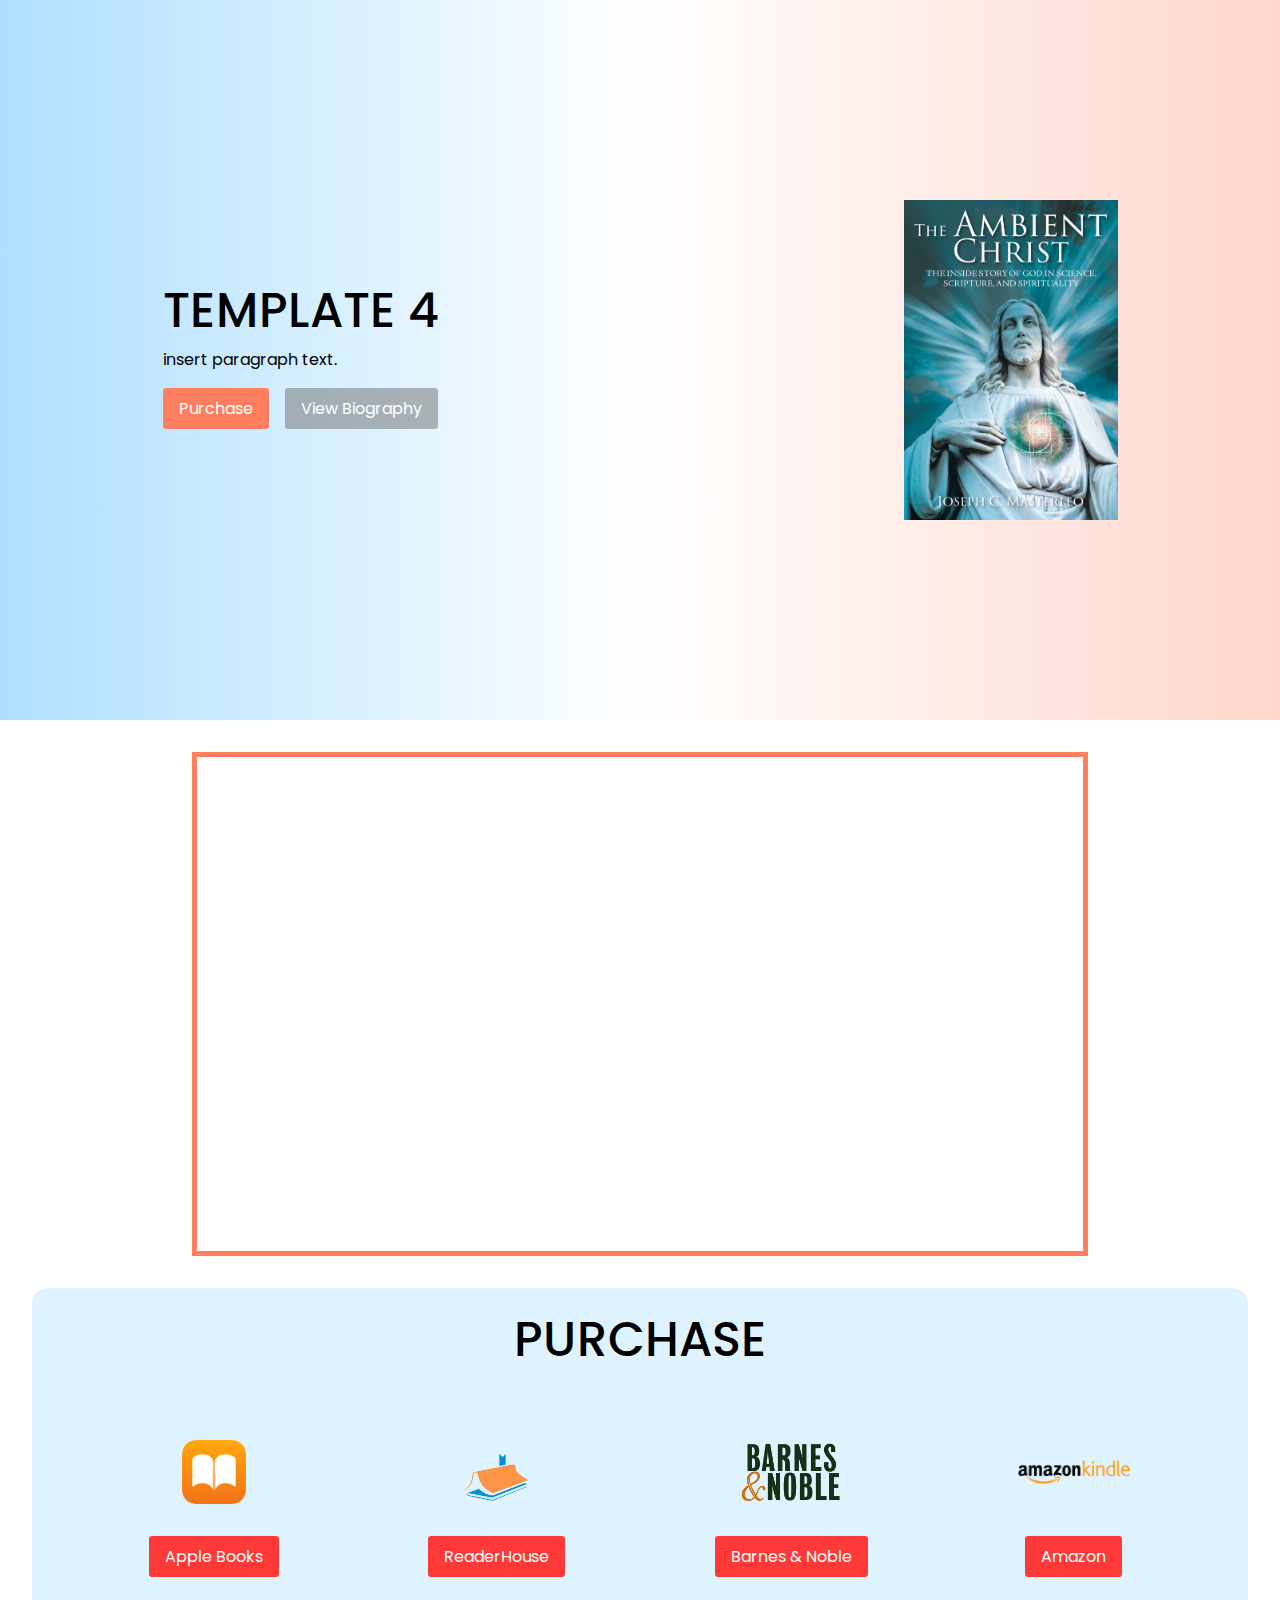
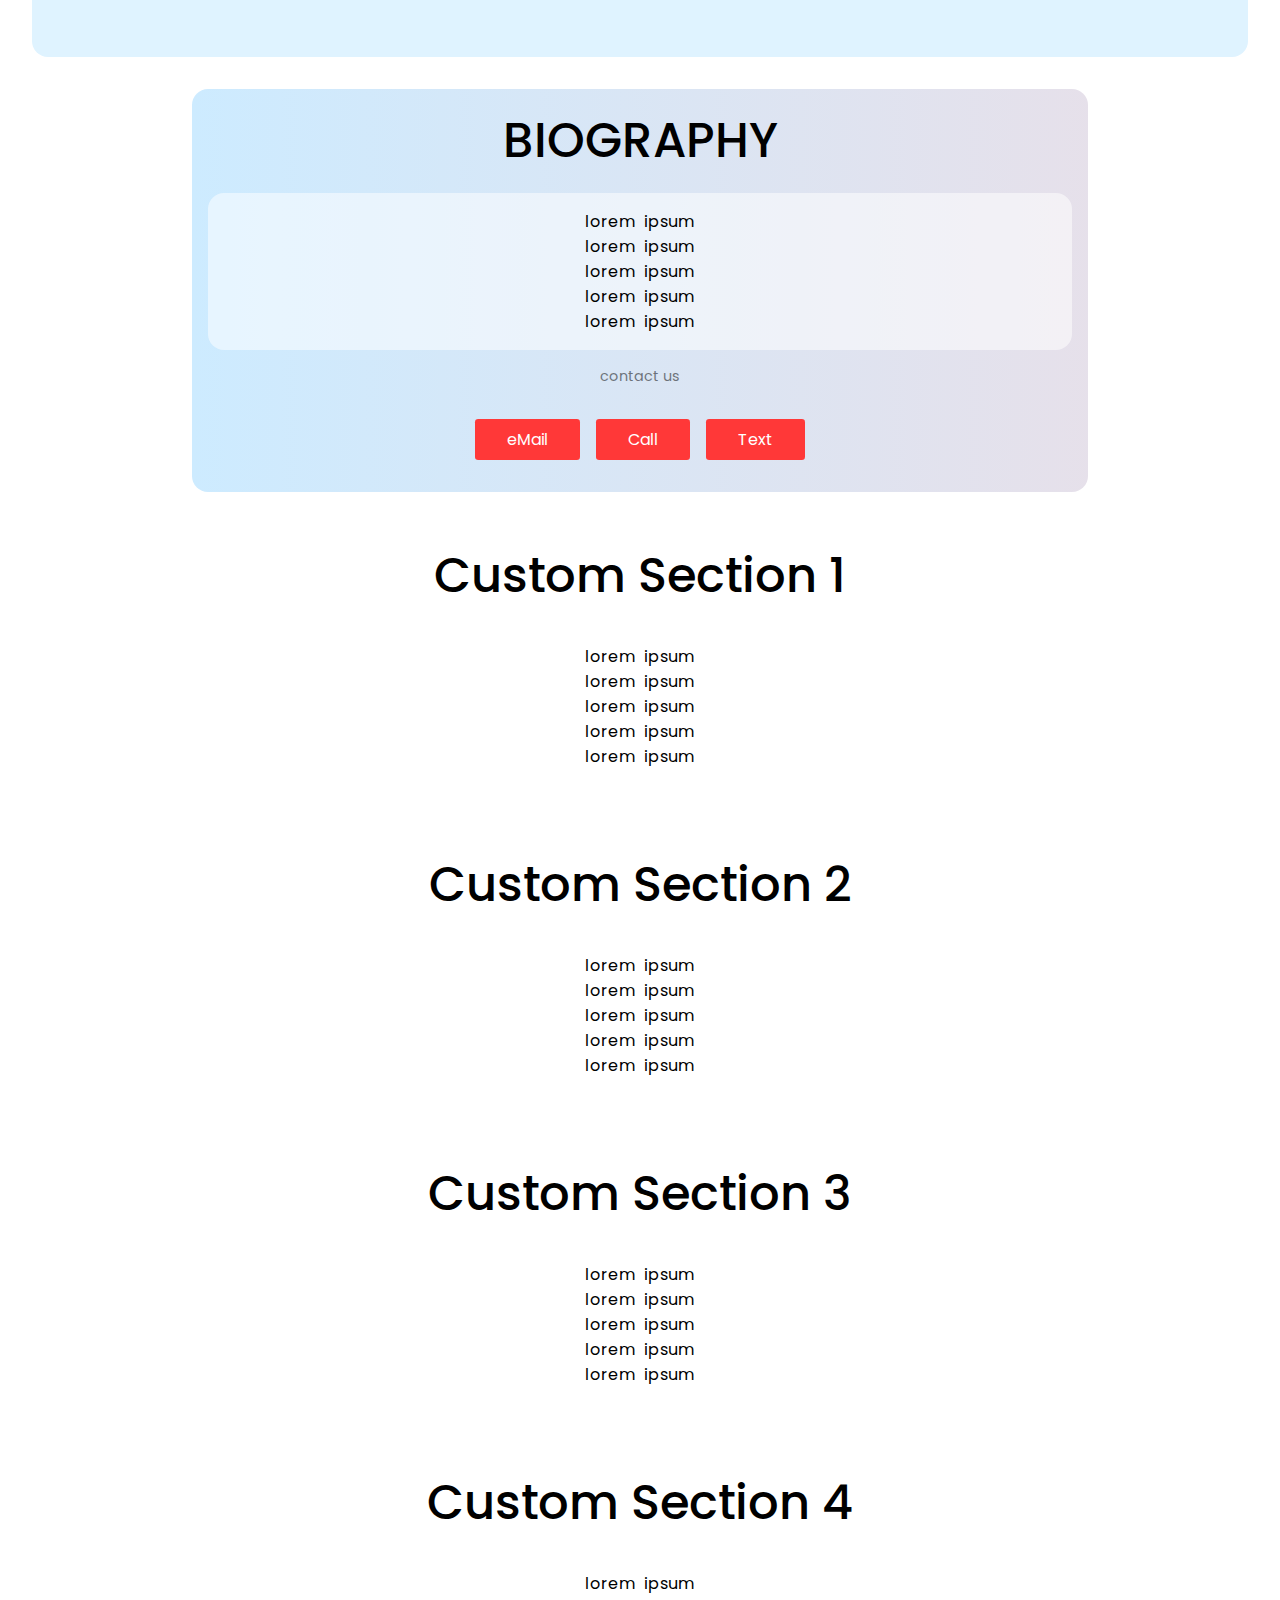
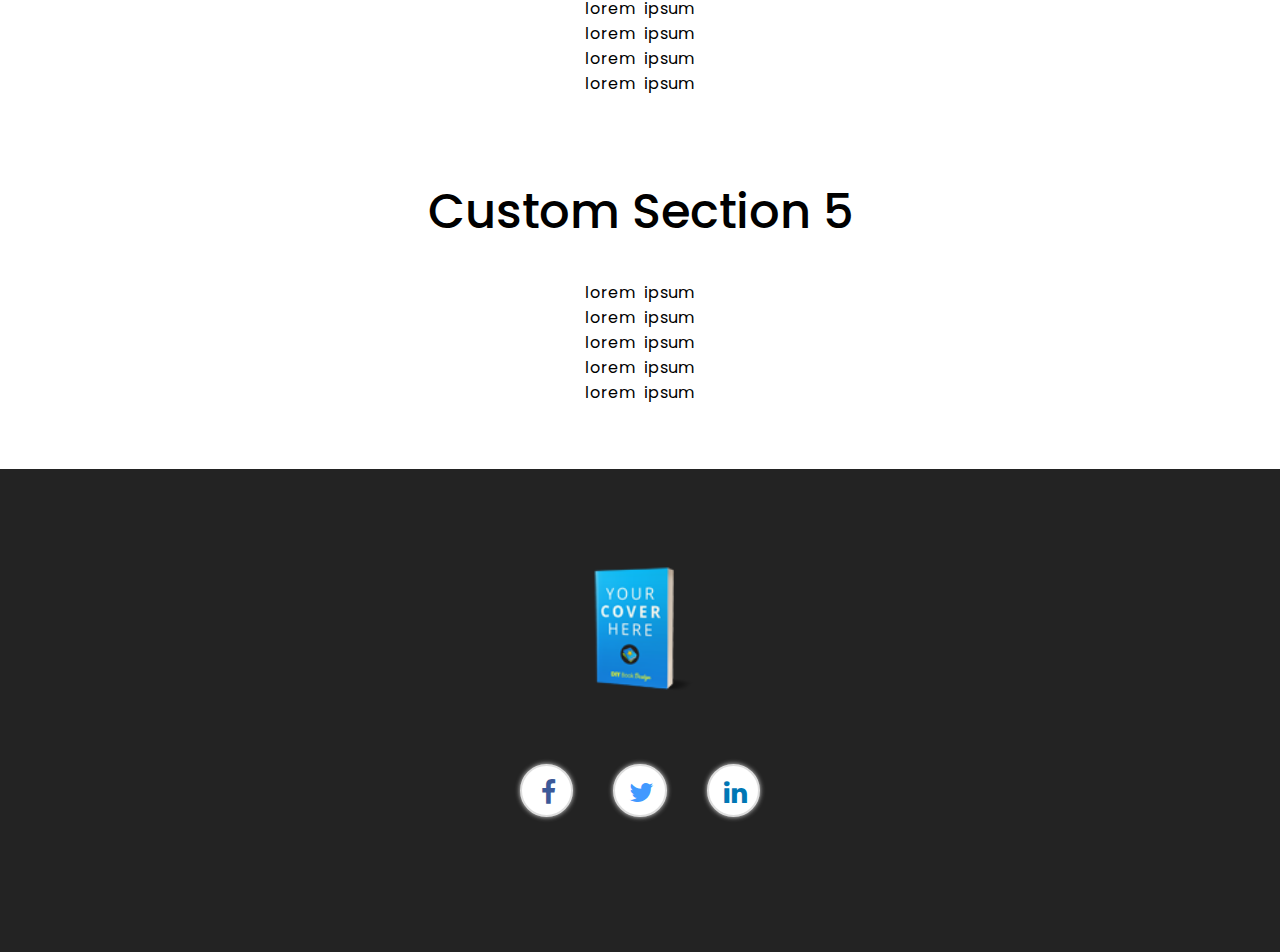
==== commit 06e9a0bb: "commit" ====
--- a/index.html
+++ b/index.html
@@ -1,5 +1,6 @@
-<!DOCTYPE html>
+<!doctype html>
 <html lang="en">
+
 <head>
     <meta charset="UTF-8">
     <meta name="viewport" content="width=device-width, initial-scale=1.0">
@@ -136,5 +137,6 @@
             <a href="linkedin link" class="icon-button linkedin"><i class="fa fa-linkedin"></i><span></span></a>
         </div>
     </footer>
+
 </body>
 </html>--- a/public/css/styles.css
+++ b/public/css/styles.css
@@ -227,15 +227,20 @@
     height: 120pt;
 }
 
+/* social buttons */
 .icon-button {
     background-color: white;
+    border: 2px solid #ddd;
     border-radius: 40pt;
+    box-shadow: 0px 0px 5px #ddd;
     cursor: pointer;
     display: inline-block;
     font-size: 20pt;
     height: 40pt;
     line-height: 40pt;
-    margin: 20px 20px;
+    margin: 0px 20px;
+    margin-top: 55px;
+    margin-bottom: 55px;
     position: relative;
     text-align: center;
     -webkit-user-select: none;
@@ -243,8 +248,6 @@
         -ms-user-select: none;
             user-select: none;
     width: 40pt;
-    border: 1px solid #ddd;
-    box-shadow: 0px 0px 5px #ddd;
 }
 
 /* Circle */
@@ -256,7 +259,6 @@
     margin: 0;
     position: absolute;
     top: 50%;
-    bottom: 0%;
     -webkit-transition: all 0.3s;
        -moz-transition: all 0.3s;
          -o-transition: all 0.3s;
